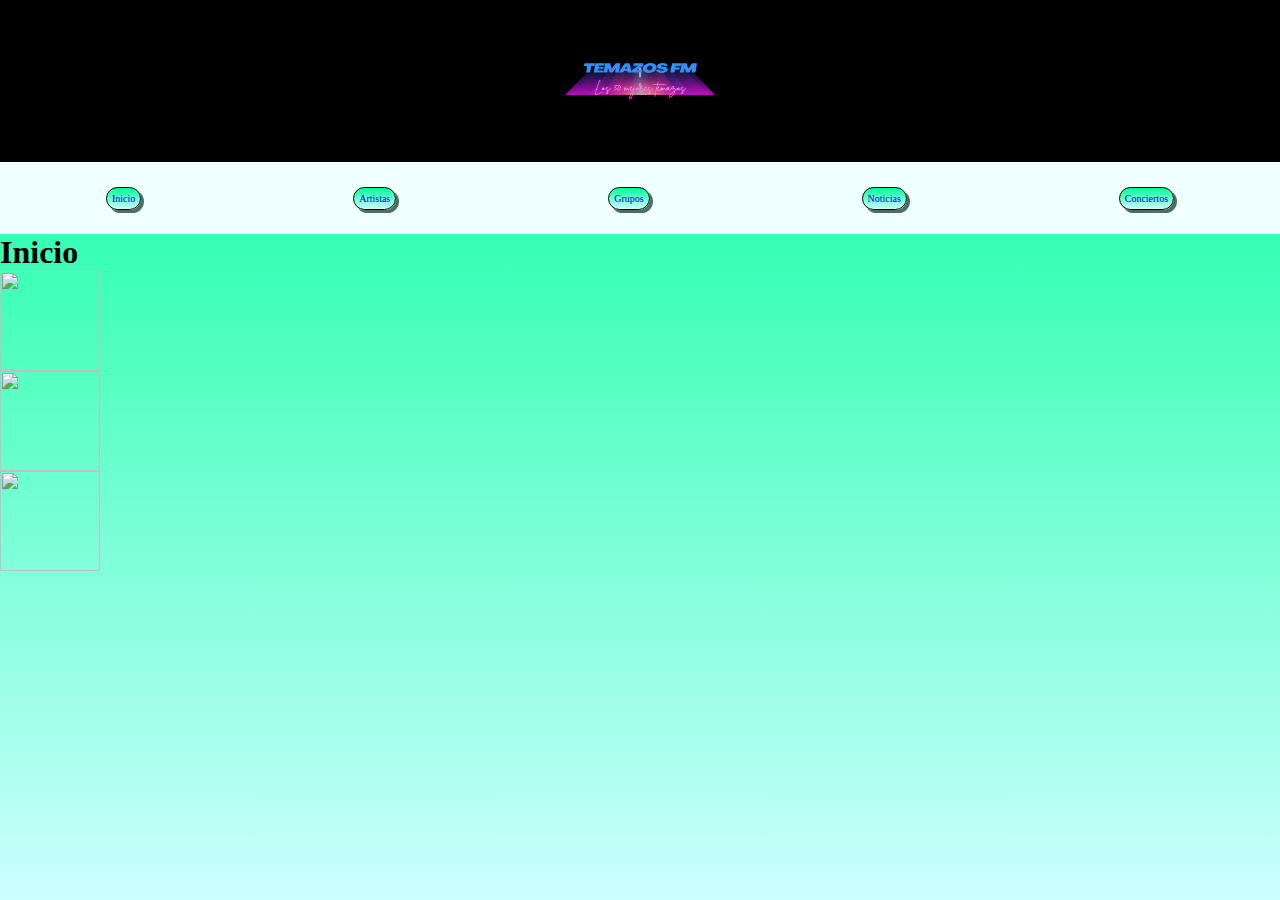
==== artistas.html @ 826f521d "Página web" ====
<!DOCTYPE html>
<html lang="es">
<head>
    <meta charset="UTF-8">
    <meta http-equiv="X-UA-Compatible" content="IE=edge">
    <meta name="viewport" content="width=device-width, initial-scale=1.0">
    <title>Ejemplo de flex</title>
    <link rel="stylesheet" href="./styles/styles.css">
</head>
<body>
    <header>
        <img src="imagenes/TemazosFM.png"></img>
    </header>
    <nav class="navegacion">
        <p class="efectosnav"><a href="index.html">Inicio</a></p>
        <p class="efectosnav"><a href="artistas.html">Artistas</a></p>
        <p class="efectosnav"><a href="grupos.html">Grupos</a></p>
        <p class="efectosnav"><a href="noticias.html">Noticias</a></p>
        <p class="efectosnav"><a href="conciertos.html">Conciertos</a></p>
    </nav>

    <h1>Inicio</h1>
    <div class="imagen">
       <div> <img src="images/relax.jpg"> </div>
        <img src="images/relax.jpg">
        <img src="images/relax.jpg">
    </div>

</body>
</html>
---- styles/styles.css ----
*{
    margin: 0;
    padding: 0;
}
header{
    height: 18vh;
    display:flex;
    align-items: center;
    justify-content: center;
    background-color: black;
}

header>img{
    width: 150px;
    height: 130px;
}

header:hover{
    opacity: 1;
}

.navegacion{
    display:flex;
 /*    flex-direction: column; */
    justify-content: space-around;
    align-items: center;
/*     height: Calc(100vh -18vh); */
    height: 8vh;
    background-color:azure
}

a{
    text-decoration: none;
}

/* a:hover{
    color: red;
} */

.efectosnav{
    border: 1px black solid;
    padding: 5px;
/*     margin:10px; */
    background: linear-gradient(to bottom, #00ff99 0%, #ccffff 100%);
    border-radius: 30px;
    box-shadow: 3px 3px#4b6f61;

    font-size: 10px;
}

.efectosnav:hover {
    background: linear-gradient(to bottom, #ffff99 0%, #ccffff 100%);
    color: red;
}

body{
    background: linear-gradient(to bottom, #00ff99 0%, #ccffff 100%);
    width: 100vw;
    height: 100vh;
}

img{
    width: 100px;
    height: 100px;
    display:block;
}

.imagen{
    display:flex;
    flex-direction: column;
}


@media screen and (max-width: 480px) {

    .navegacion{
        display:flex;
        flex-direction: column;
        justify-content: space-around;
        align-items: center;
        height: 50vh;
       /*  height: 8vh; */
        
    
        background-color: rgb(238, 209, 26);
    }
    .efectosnav{
        margin: 5px;
    }

  }

  @media screen and (min-width: 1000px) {
    header>p{
        font-size: 25px;
    }
  }
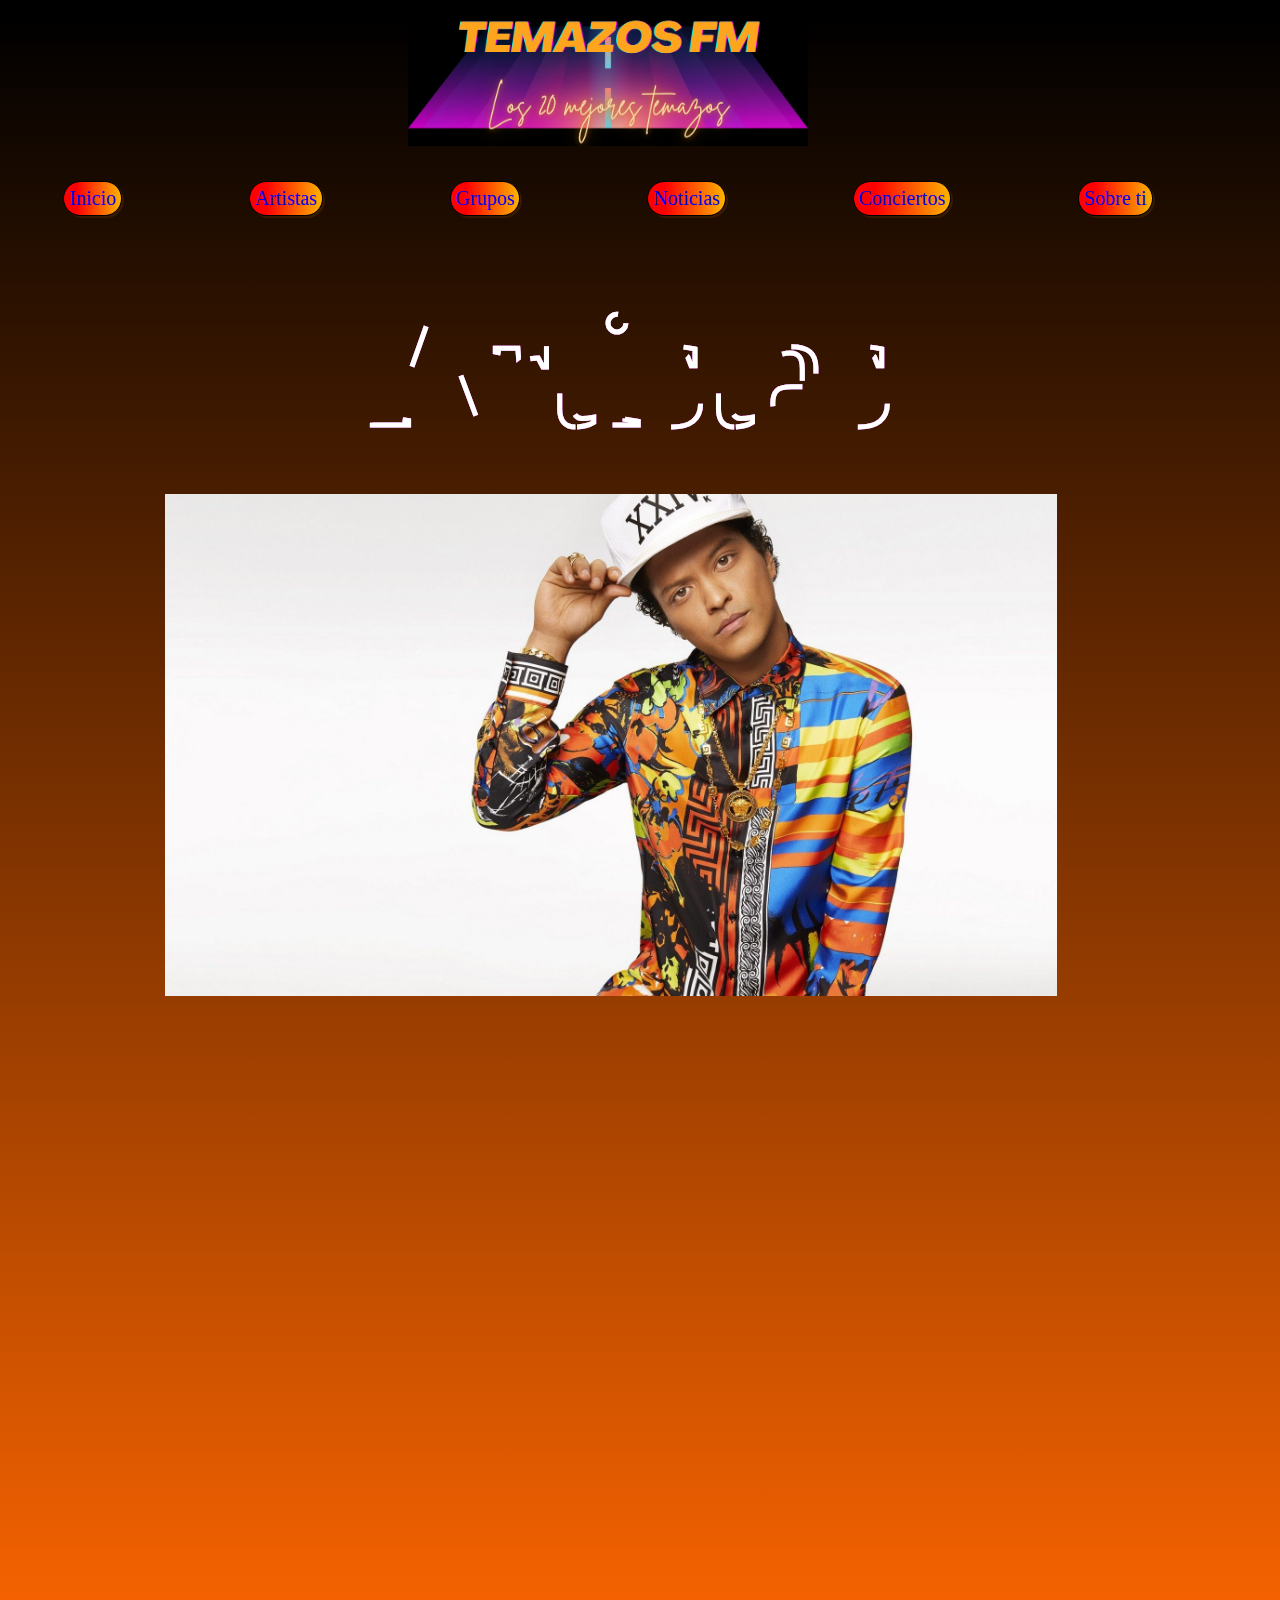
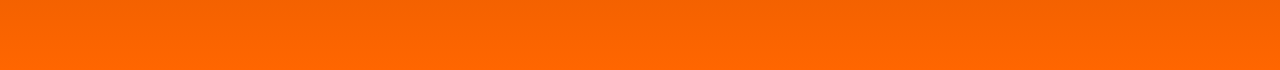
==== commit ac422374: "Tarea flex" ====
--- a/artistas.html
+++ b/artistas.html
@@ -5,11 +5,11 @@
     <meta http-equiv="X-UA-Compatible" content="IE=edge">
     <meta name="viewport" content="width=device-width, initial-scale=1.0">
     <title>Ejemplo de flex</title>
-    <link rel="stylesheet" href="./styles/styles.css">
+    <link rel="stylesheet" href="./styles/artistasstyles.css">
 </head>
 <body>
     <header>
-        <img src="imagenes/TemazosFM.png"></img>
+        <img src="imagenes/Los 80 como mantra (2).png"></img>
     </header>
     <nav class="navegacion">
         <p class="efectosnav"><a href="index.html">Inicio</a></p>
@@ -17,14 +17,28 @@
         <p class="efectosnav"><a href="grupos.html">Grupos</a></p>
         <p class="efectosnav"><a href="noticias.html">Noticias</a></p>
         <p class="efectosnav"><a href="conciertos.html">Conciertos</a></p>
+        <p class="efectosnav"><a href="sobreti.html">Sobre ti</a></p>
     </nav>
 
-    <h1>Inicio</h1>
-    <div class="imagen">
-       <div> <img src="images/relax.jpg"> </div>
-        <img src="images/relax.jpg">
-        <img src="images/relax.jpg">
-    </div>
-
+    <section class="principal">
+        <article class="central">
+            <div class="hijocentralletra">
+                <svg viewBox="0 0 960 300">
+                    <symbol id="s-text">
+                      <text text-anchor="middle" x="50%" y="80%">Artistas</text>
+                    </symbol>
+                
+                    <g class = "g-ants">
+                      <use xlink:href="#s-text" class="text-copy"></use>
+                      <use xlink:href="#s-text" class="text-copy"></use>
+                      <use xlink:href="#s-text" class="text-copy"></use>
+                      <use xlink:href="#s-text" class="text-copy"></use>
+                      <use xlink:href="#s-text" class="text-copy"></use>
+                    </g>
+                </svg>
+            </div>
+            <div class="hijocentral"><img src="imagenes/309969 (1).jpg"></div>
+        </article>
+    </section>
 </body>
 </html>--- a/styles/artistasstyles.css
+++ b/styles/artistasstyles.css
@@ -0,0 +1,163 @@
+*{
+    margin: 0;
+    padding: 0;
+}
+header{
+    height: 18vh;
+    display:flex;
+    align-items: center;
+    justify-content: space-around;
+    background-color:linear-gradient(rgba(0,0,0,1) 1%, rgba(255,102,0,1) 100%);
+}
+
+header>img{
+    width: 400px;
+    height: 130px;
+}
+
+header:hover{
+    opacity: 1;
+}
+
+.navegacion{
+    display:flex;
+    justify-content: space-around;
+    align-items: center;
+    height: 8vh;
+    background-color:linear-gradient(rgba(0,0,0,1) 3%, rgba(255,102,0,1) 100%);
+}
+
+a{
+    text-decoration: none;
+}
+
+
+.efectosnav{
+    border: 1px black solid;
+    padding: 5px;
+    background: linear-gradient(90deg, rgba(255,0,0,1) 22%, rgba(255,179,0,1) 100%);
+    border-radius: 30px;
+    box-shadow: 2px 2px rgb(56, 26, 1);
+
+    font-size: 20px;
+}
+
+.efectosnav:hover {
+    background: linear-gradient(90deg, rgba(0,86,255,1) 22%, rgba(0,255,25,1) 100%);
+    color: blue;
+}
+
+body{
+    background: linear-gradient(rgba(0,0,0,1) 1%, rgba(255,102,0,1) 100%);
+    width: 95vw;
+    height: 100%;
+}
+
+h1{
+    color:rgb(216, 166, 3)
+}
+
+.principal{
+    display: flex;
+}
+
+.central{
+    display: flex;
+    flex-direction: column;
+    width: 80%;
+    height: auto;
+    margin-left: 12%;
+    
+}
+
+.hijocentralletra {
+    display: flex;
+    height: 10%;
+    align-items: center;
+    margin-top: 3%;
+    width: 100%;
+  }
+  
+  svg {
+      display: block;
+      font: 10.5em 'Montserrat';
+      width: 960px;
+      height: 300px;
+      margin: 0 auto;
+  }
+  
+  .text-copy {
+      fill: none;
+      stroke: white;
+      stroke-dasharray: 6% 29%;
+      stroke-width: 5px;
+      stroke-dashoffset: 0%;
+      animation: stroke-offset 5.5s infinite linear;
+  }
+  
+  .text-copy:nth-child(1){
+      stroke: #ff00bf46;
+      animation-delay: -1;
+  }
+  
+  .text-copy:nth-child(2){
+      stroke: #b116ba;
+      animation-delay: -2s;
+  }
+  
+  .text-copy:nth-child(3){
+      stroke: #8b2888;
+      animation-delay: -3s;
+  }
+  
+  .text-copy:nth-child(4){
+      stroke: #cc6ab8;
+      animation-delay: -4s;
+  }
+  
+  .text-copy:nth-child(5){
+      stroke: #ffffff;
+      animation-delay: -5s;
+  }
+  
+  @keyframes stroke-offset{
+      100% {stroke-dashoffset: -35%;}
+  }
+
+.hijocentral{
+    display: flex;
+    flex-direction: column;
+    width: 91.7%;
+    height: 1000px;
+    padding: 2%;
+    margin-top: 7%;
+}
+
+.hijocentral>img{
+    -webkit-transform: rotate(360deg);transform: rotate(360deg);
+}
+
+
+
+@media screen and (max-width: 480px) {
+
+    .navegacion{
+        display:flex;
+        flex-direction: column;
+        justify-content: space-around;
+        align-items: center;
+        height: 50vh;
+        background-color: rgb(238, 209, 26);
+    }
+
+    .efectosnav{
+        margin: 5px;
+    }
+
+  }
+
+  @media screen and (min-width: 1000px) {
+    header>p{
+        font-size: 25px;
+    }
+  }
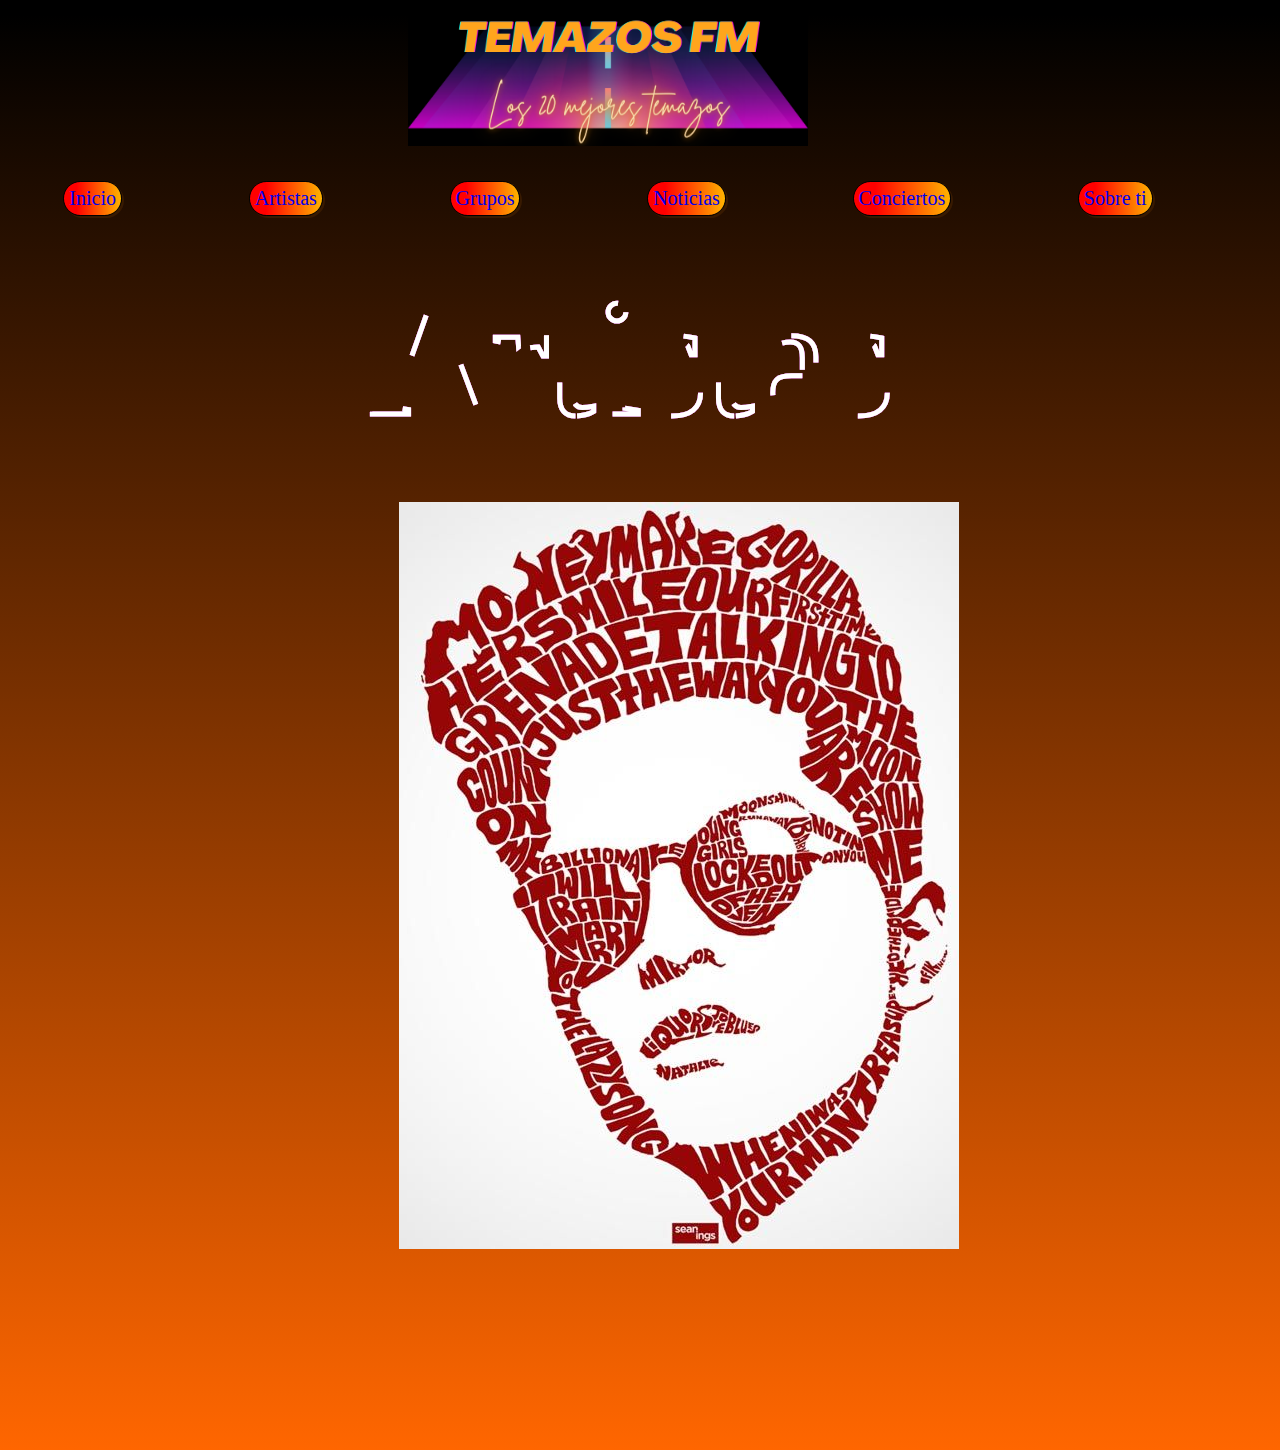
==== commit 2c26aef5: "Tarea flex" ====
--- a/artistas.html
+++ b/artistas.html
@@ -37,7 +37,11 @@
                     </g>
                 </svg>
             </div>
-            <div class="hijocentral"><img src="imagenes/309969 (1).jpg"></div>
+            <div class="centro">
+                <a title="Wikipedia" href="https://es.wikipedia.org/wiki/Bruno_Mars">
+                    <img src="imagenes/3a90d3d8981ef44f7161957270f0299a.jpg"
+                    alt="BrunoMars" /></img></a>
+            </div>
         </article>
     </section>
 </body>
--- a/styles/artistasstyles.css
+++ b/styles/artistasstyles.css
@@ -55,6 +55,14 @@
 
 h1{
     color:rgb(216, 166, 3)
+}
+
+img{
+    transition: all 0.5s ease;
+}
+
+img:hover{
+    transform: scale(0.9);
 }
 
 .principal{
@@ -124,18 +132,26 @@
       100% {stroke-dashoffset: -35%;}
   }
 
-.hijocentral{
+.centro{
     display: flex;
     flex-direction: column;
-    width: 91.7%;
-    height: 1000px;
+    width: 60%;
+    height: 100%;
     padding: 2%;
-    margin-top: 7%;
+    margin-top: 10%;
+    display: block;
+    margin-left: 24%;
 }
 
-.hijocentral>img{
-    -webkit-transform: rotate(360deg);transform: rotate(360deg);
+.centro img:hover {
+    border-radius:50%;
+    -webkit-border-radius:50%;
+    box-shadow: 0px 0px 15px 15px rebeccapurple;
+    -webkit-box-shadow: 0px 0px 15px 15px rebeccapurple;
+    transform: rotate(360deg);
+    -webkit-transform: rotate(360deg);
 }
+
 
 
 
@@ -145,7 +161,6 @@
         display:flex;
         flex-direction: column;
         justify-content: space-around;
-        align-items: center;
         height: 50vh;
         background-color: rgb(238, 209, 26);
     }
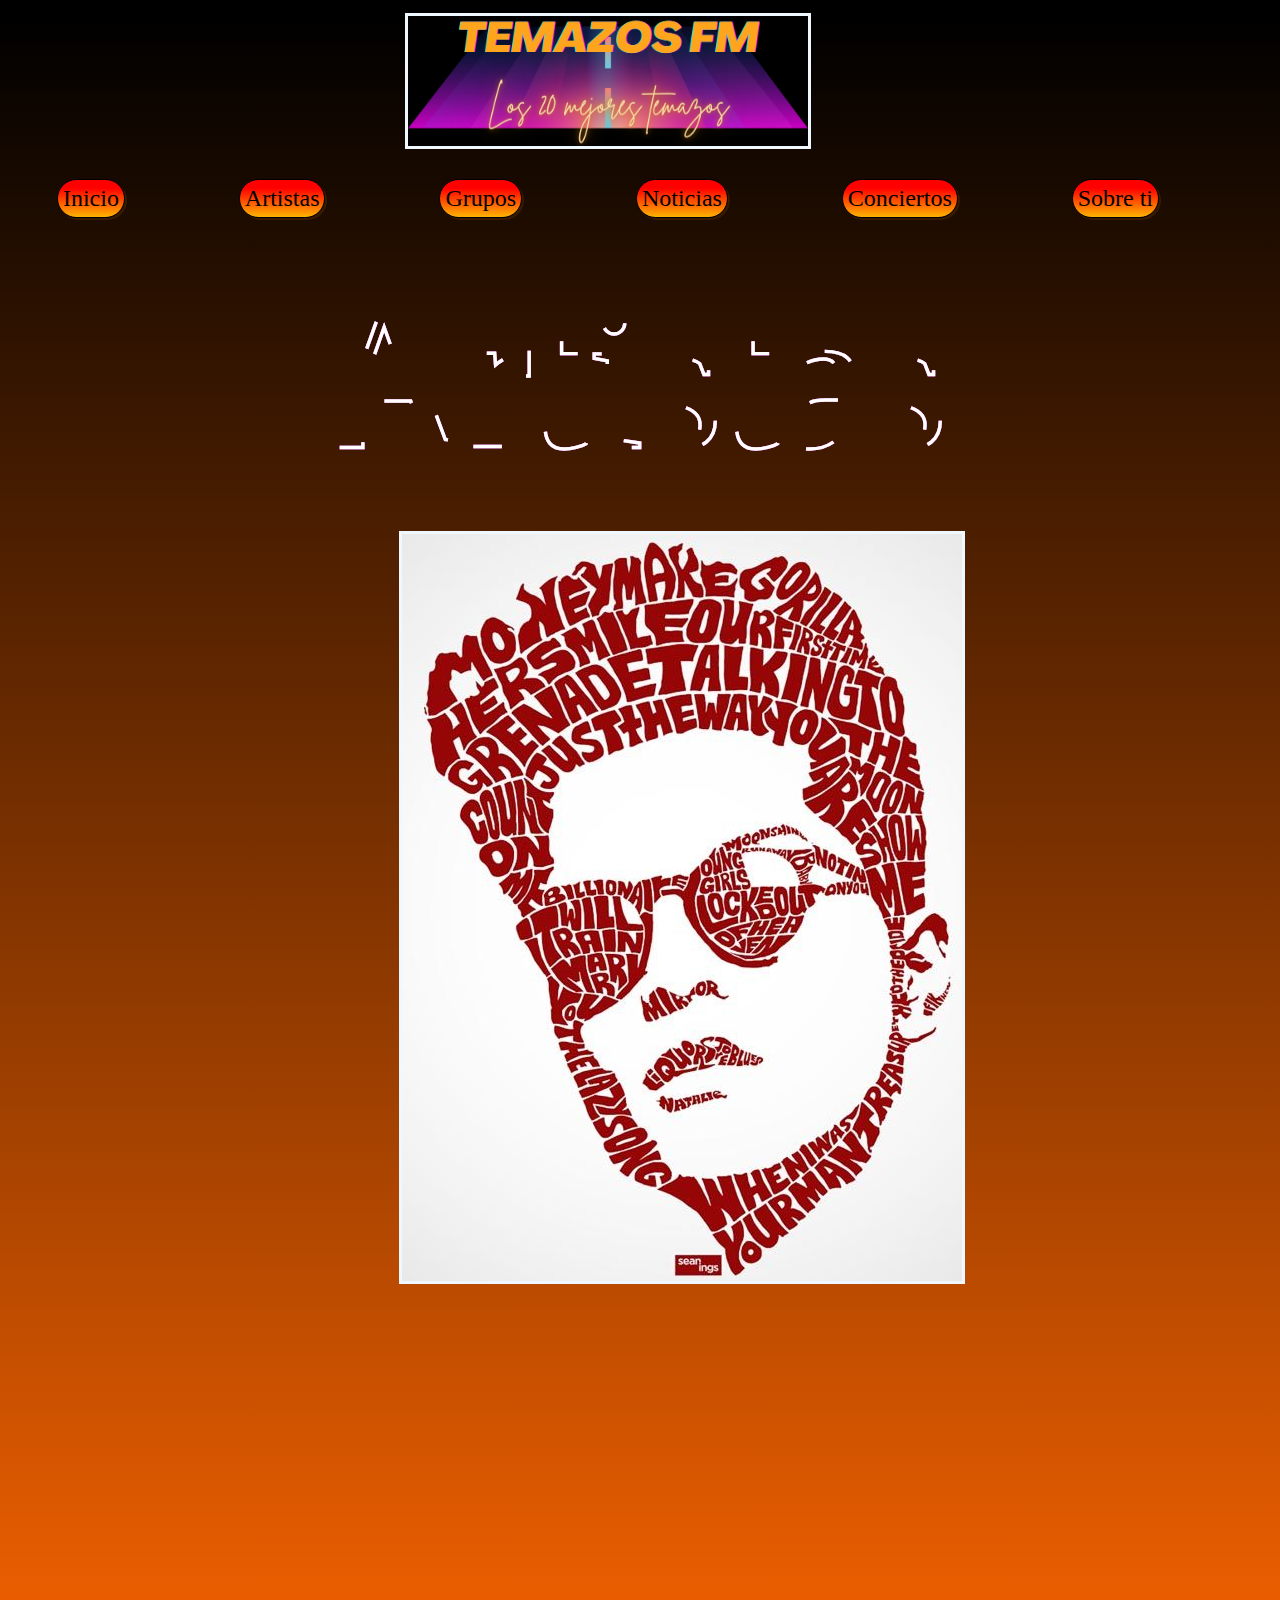
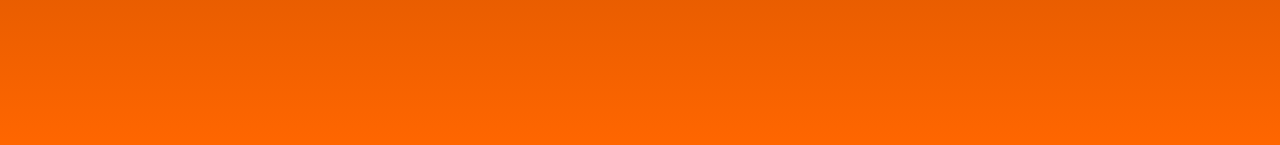
==== commit cf0b0324: "Borrador flex arreglado" ====
--- a/artistas.html
+++ b/artistas.html
@@ -9,15 +9,15 @@
 </head>
 <body>
     <header>
-        <img src="imagenes/Los 80 como mantra (2).png"></img>
+        <img src="./imagenes/Logo.png"></img>
     </header>
     <nav class="navegacion">
-        <p class="efectosnav"><a href="index.html">Inicio</a></p>
-        <p class="efectosnav"><a href="artistas.html">Artistas</a></p>
-        <p class="efectosnav"><a href="grupos.html">Grupos</a></p>
-        <p class="efectosnav"><a href="noticias.html">Noticias</a></p>
-        <p class="efectosnav"><a href="conciertos.html">Conciertos</a></p>
-        <p class="efectosnav"><a href="sobreti.html">Sobre ti</a></p>
+        <p class="efectosnav"><a href="./index.html">Inicio</a></p>
+        <p class="efectosnav"><a href="./artistas.html">Artistas</a></p>
+        <p class="efectosnav"><a href="./grupos.html">Grupos</a></p>
+        <p class="efectosnav"><a href="./noticias.html">Noticias</a></p>
+        <p class="efectosnav"><a href="./conciertos.html">Conciertos</a></p>
+        <p class="efectosnav"><a href="./sobreti.html">Sobre ti</a></p>
     </nav>
 
     <section class="principal">
@@ -39,7 +39,7 @@
             </div>
             <div class="centro">
                 <a title="Wikipedia" href="https://es.wikipedia.org/wiki/Bruno_Mars">
-                    <img src="imagenes/3a90d3d8981ef44f7161957270f0299a.jpg"
+                    <img src="./imagenes/BrunoMarsDibujo.jpg"
                     alt="BrunoMars" /></img></a>
             </div>
         </article>
--- a/styles/artistasstyles.css
+++ b/styles/artistasstyles.css
@@ -29,22 +29,25 @@
 
 a{
     text-decoration: none;
+    color: black;
 }
 
+a:hover{
+    color:white;
+}
 
 .efectosnav{
     border: 1px black solid;
     padding: 5px;
-    background: linear-gradient(90deg, rgba(255,0,0,1) 22%, rgba(255,179,0,1) 100%);
+    background: linear-gradient( rgba(255,0,0,1) 22%, rgba(255,179,0,1) 100%);
     border-radius: 30px;
     box-shadow: 2px 2px rgb(56, 26, 1);
-
-    font-size: 20px;
+    font-size: 24px;
 }
 
 .efectosnav:hover {
-    background: linear-gradient(90deg, rgba(0,86,255,1) 22%, rgba(0,255,25,1) 100%);
-    color: blue;
+    background: linear-gradient( rgba(255,179,0,1), rgba(255,0,0,1) 100%);
+    transform: scale(0.9);
 }
 
 body{
@@ -58,6 +61,8 @@
 }
 
 img{
+    border-style: solid;
+    border-color: aliceblue;
     transition: all 0.5s ease;
 }
 
@@ -88,10 +93,12 @@
   
   svg {
       display: block;
-      font: 10.5em 'Montserrat';
-      width: 960px;
-      height: 300px;
+      font: 19em 'Montserrat';
+      width: 1000px;
+      height: 200px;
       margin: 0 auto;
+      margin-top: 25%;
+      margin-bottom: 15%;
   }
   
   .text-copy {
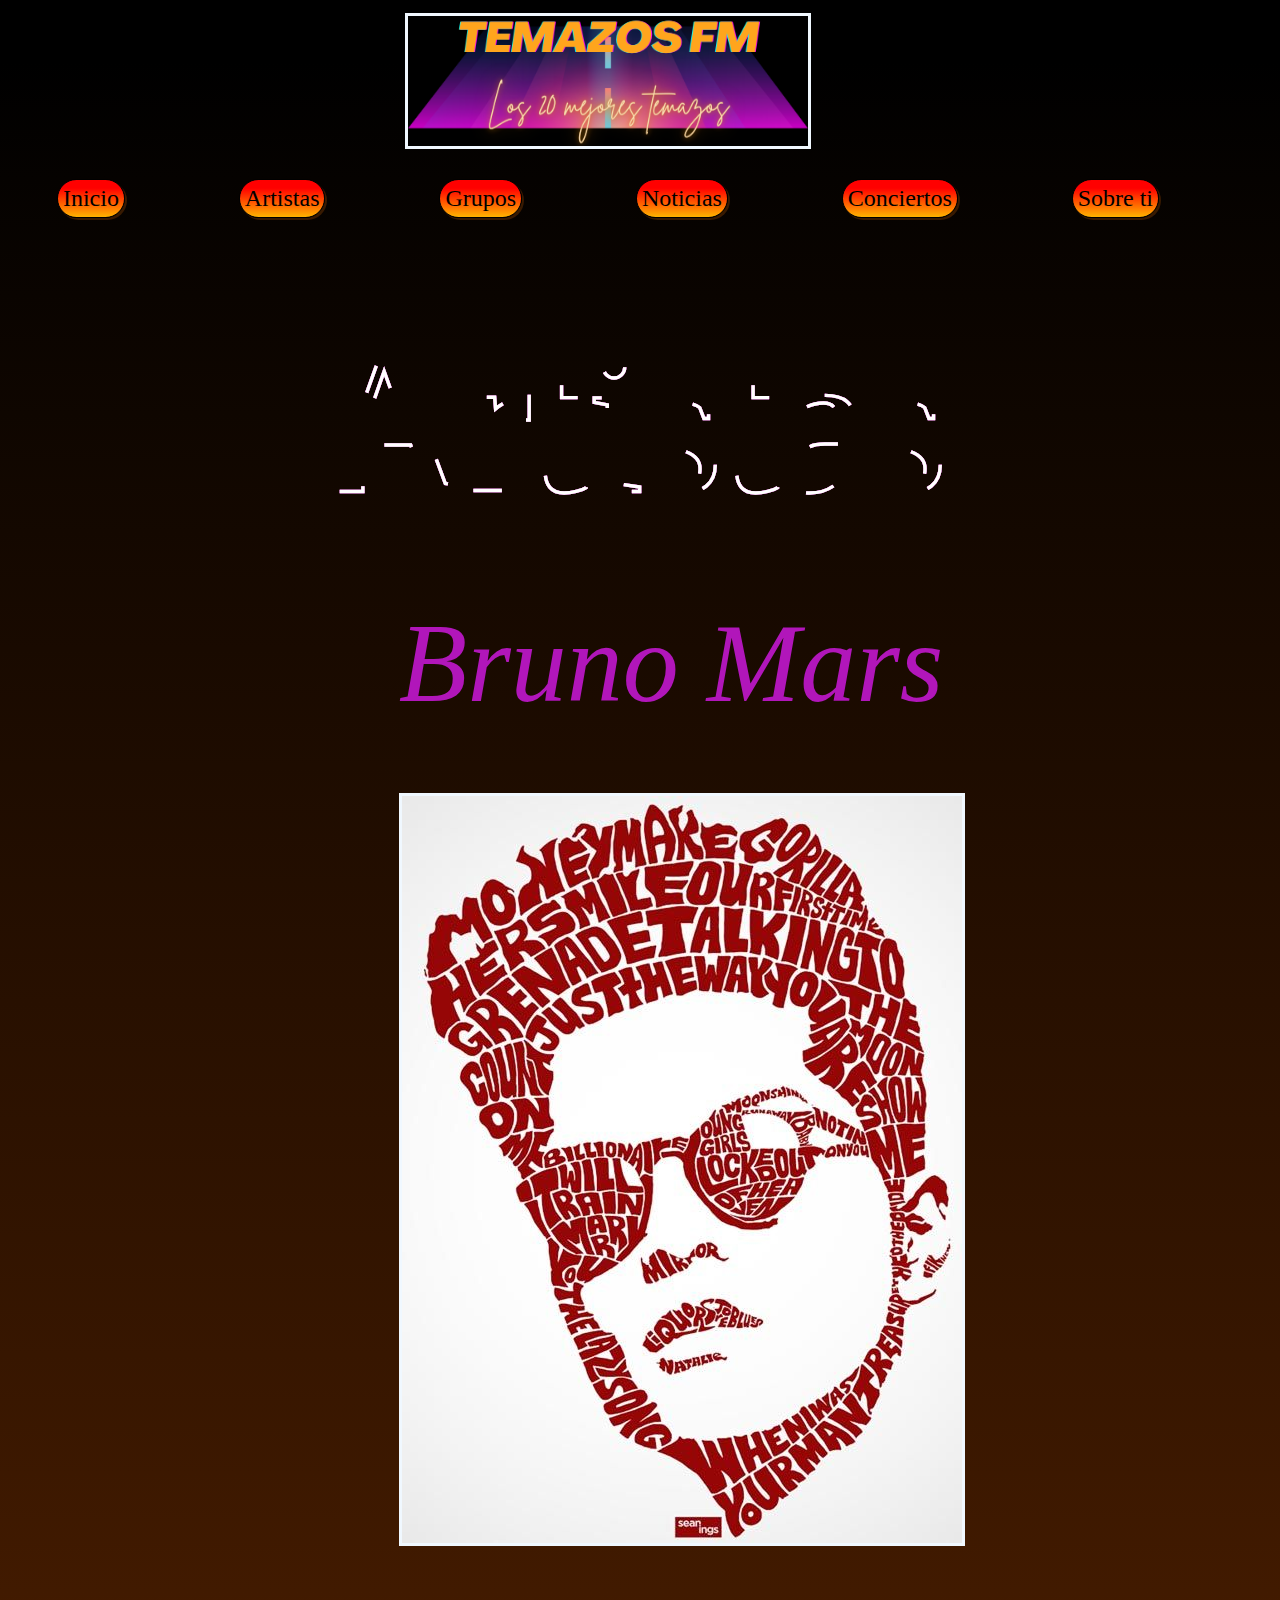
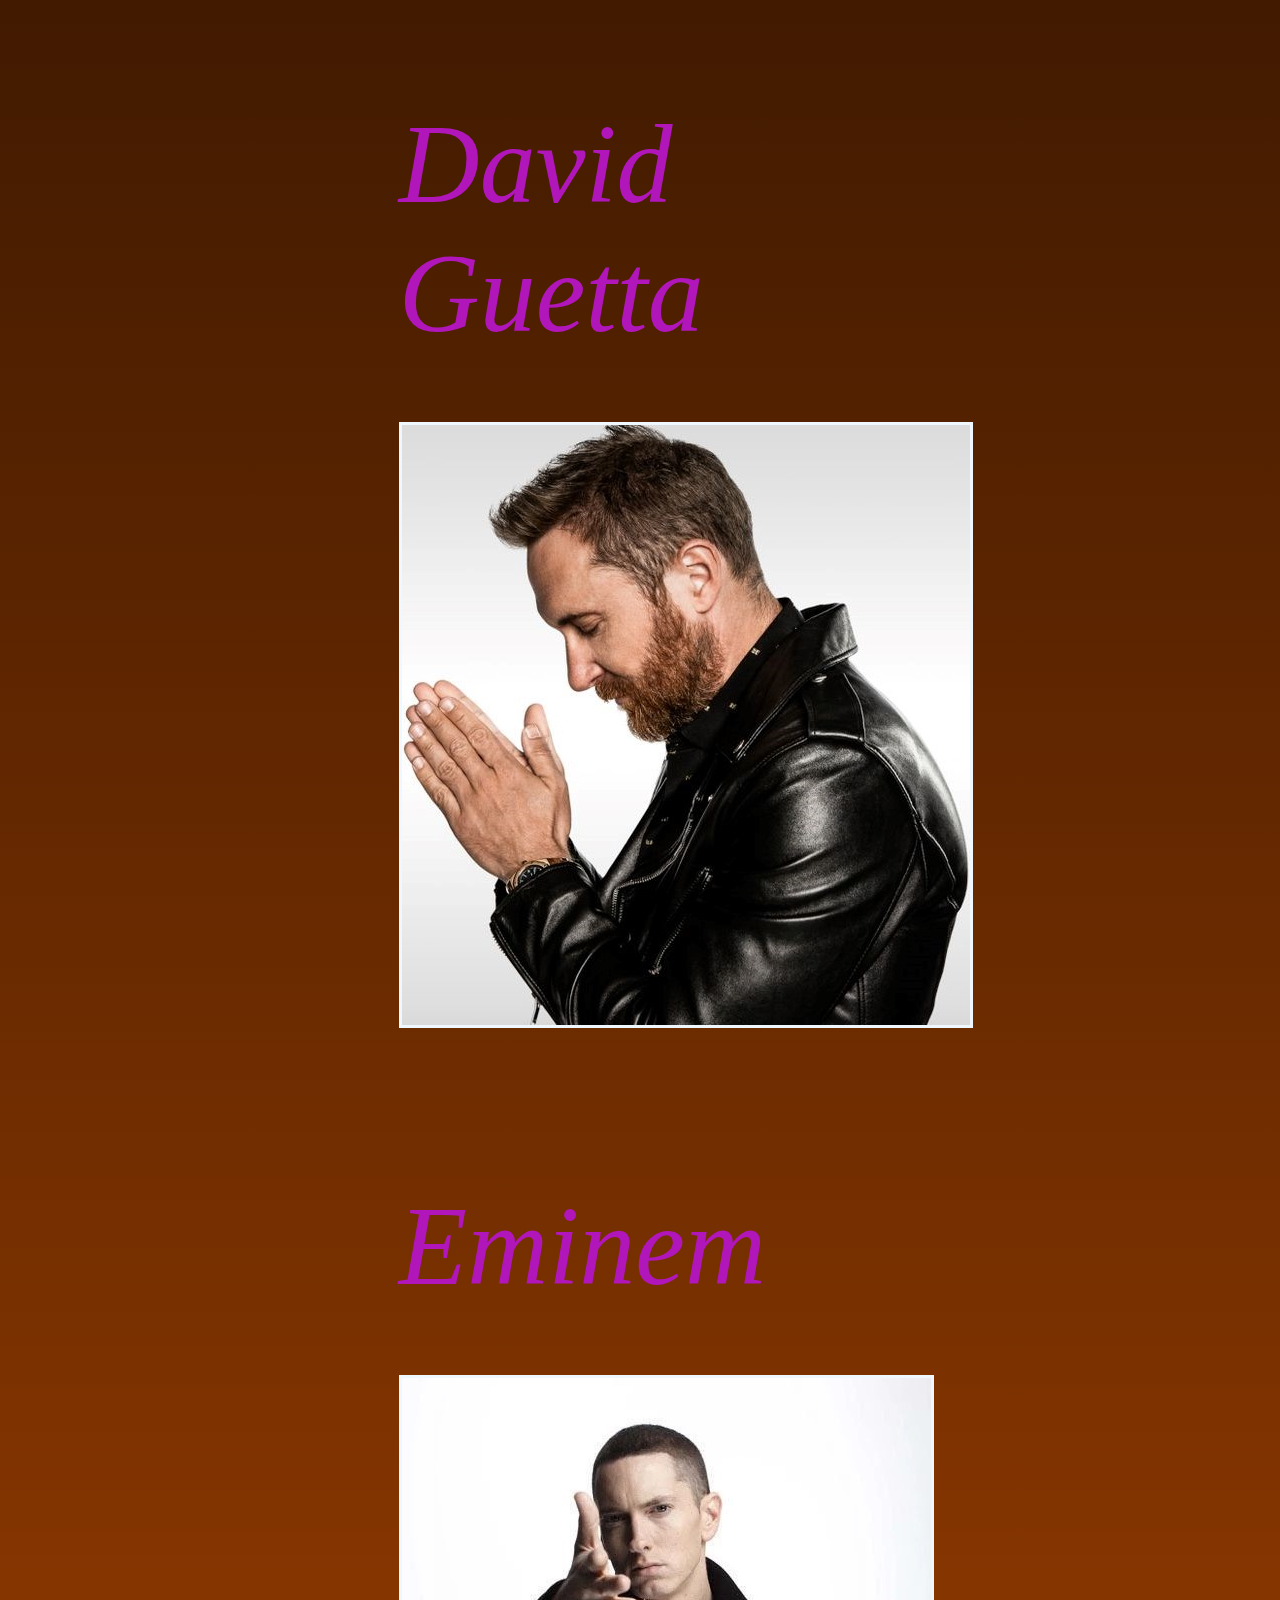
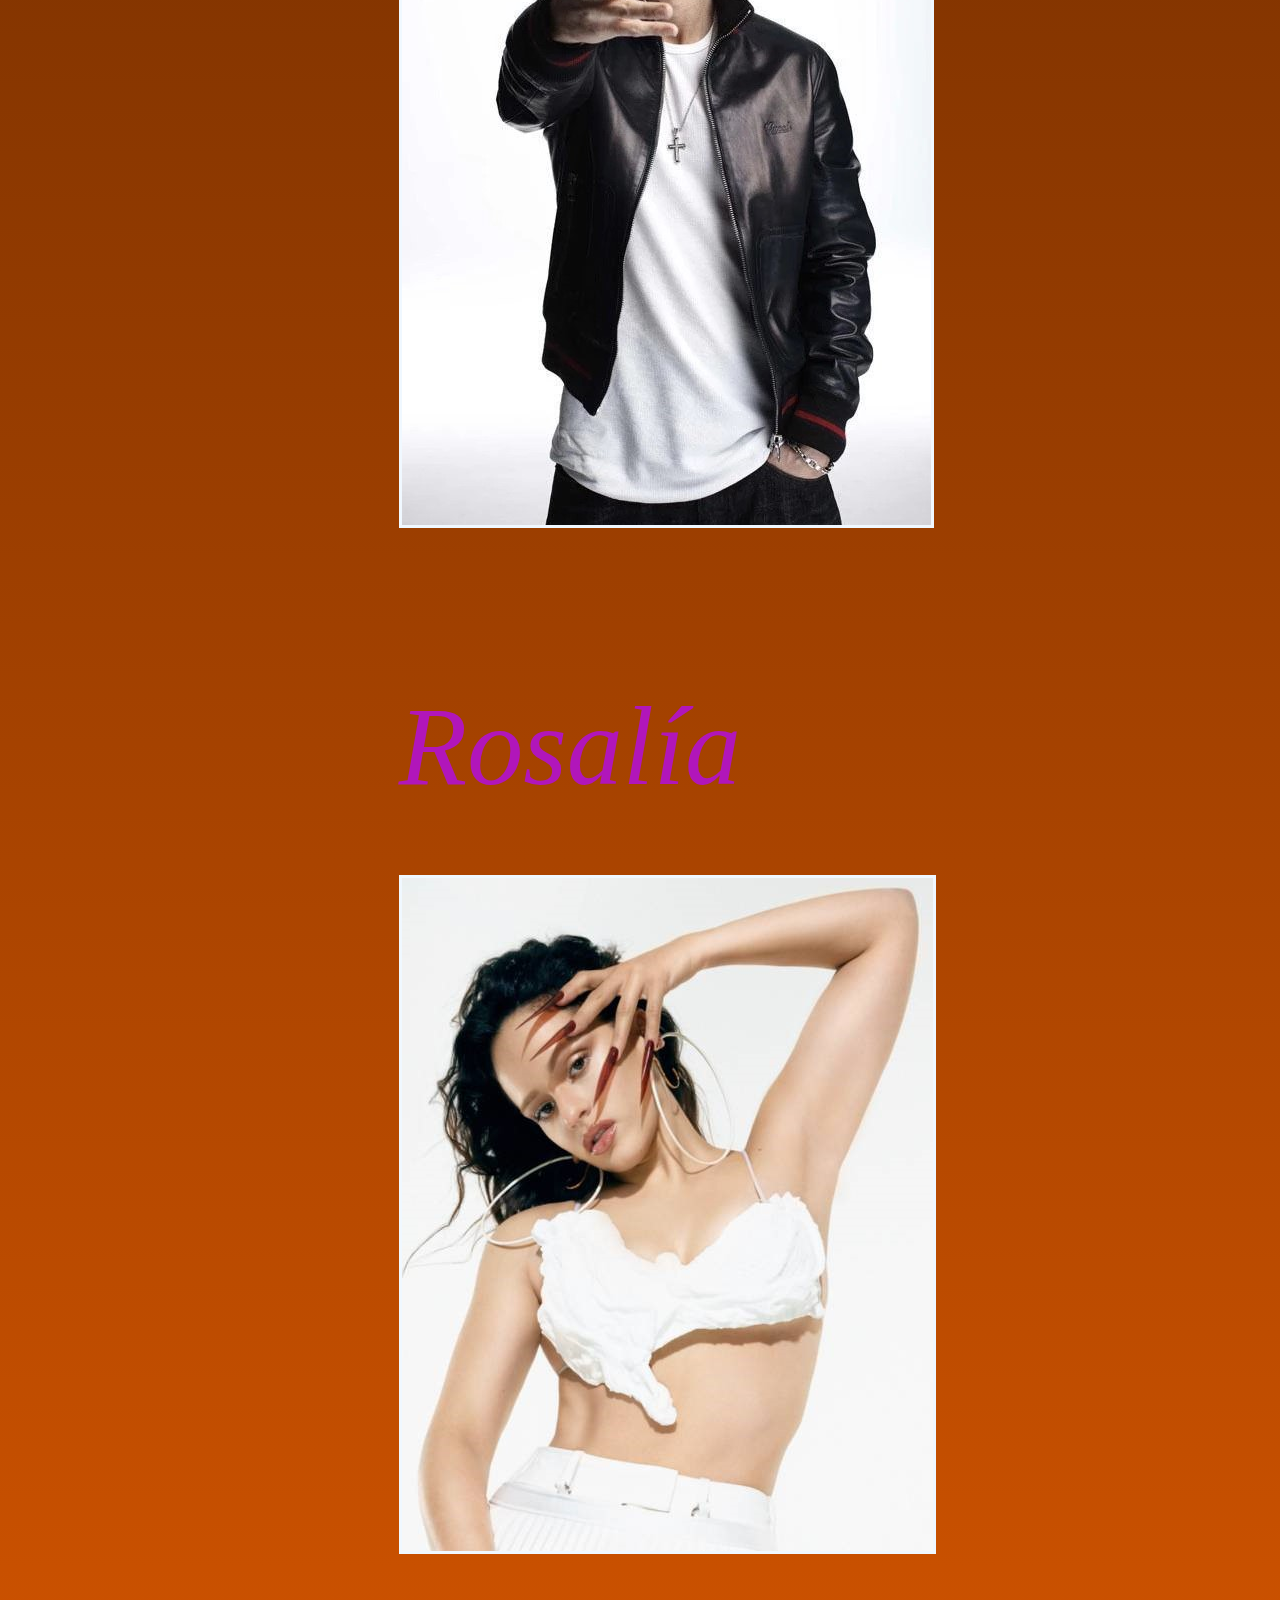
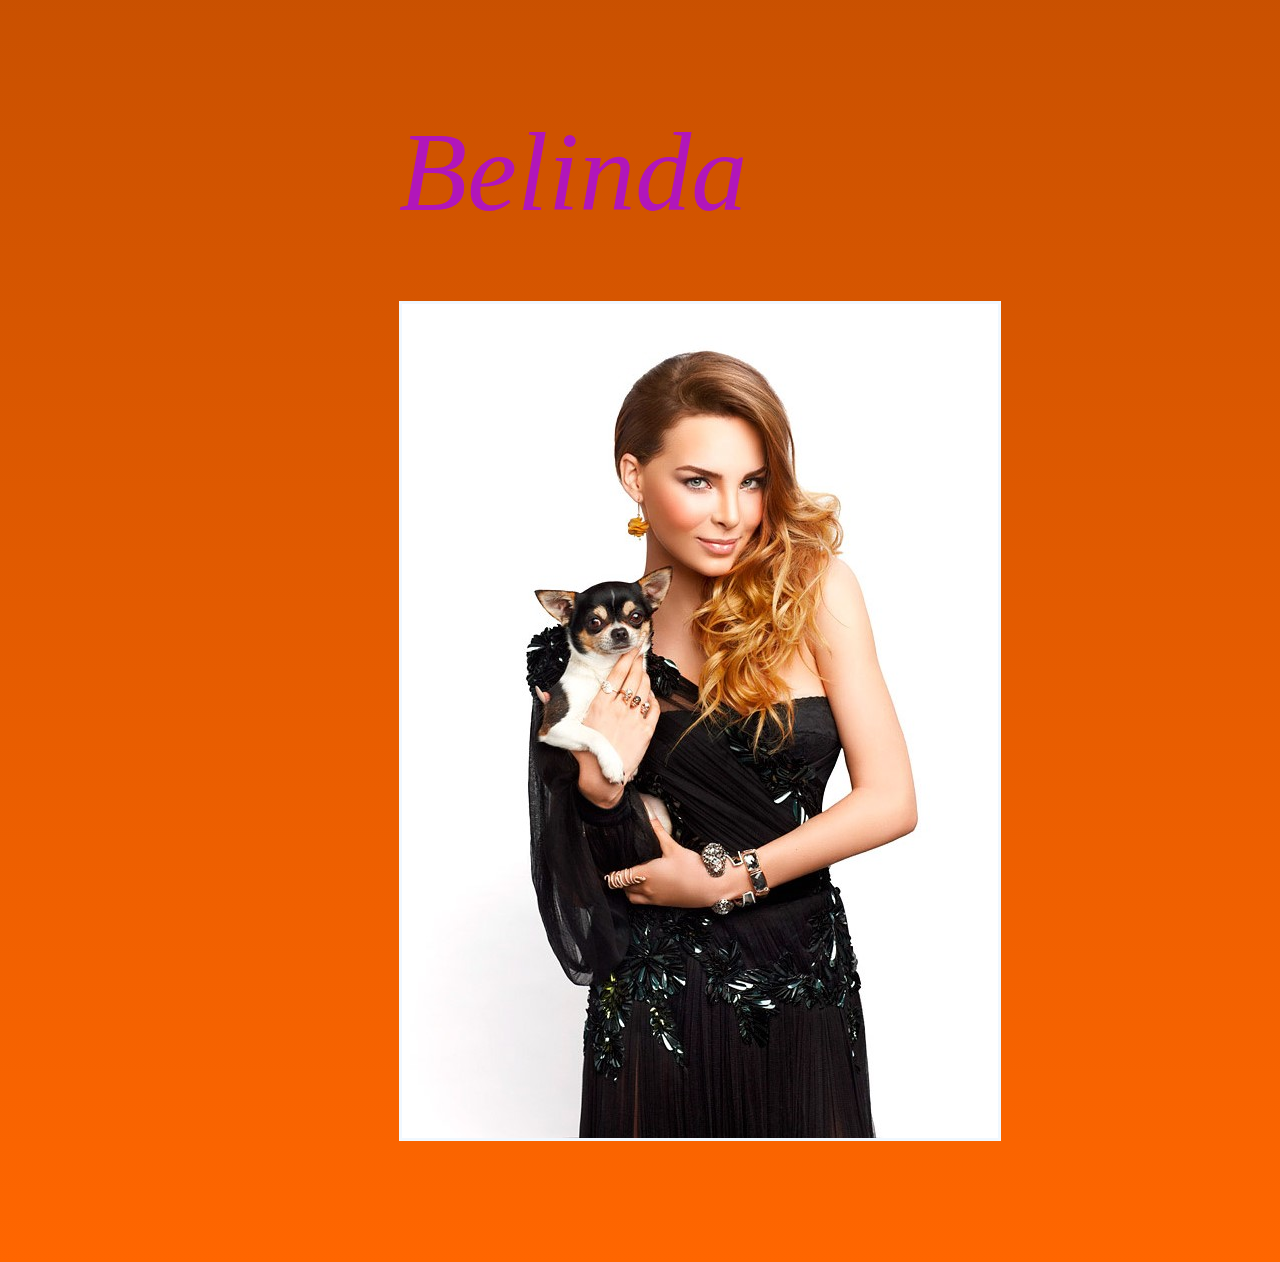
==== commit 7113a7e2: "Avances" ====
--- a/artistas.html
+++ b/artistas.html
@@ -38,9 +38,30 @@
                 </svg>
             </div>
             <div class="centro">
+                <p>Bruno Mars</p>
                 <a title="Wikipedia" href="https://es.wikipedia.org/wiki/Bruno_Mars">
                     <img src="./imagenes/BrunoMarsDibujo.jpg"
                     alt="BrunoMars" /></img></a>
+                <div class="espacio"></div>
+                <p>David Guetta</p>
+                <a title="Wikipedia" href="https://es.wikipedia.org/wiki/David_Guetta">
+                    <img src="./imagenes/DavidGuetta2.jpeg"
+                    alt="DavidGuetta" /></img></a>
+                <div class="espacio"></div>
+                <p>Eminem</p>
+                <a title="Wikipedia" href="https://es.wikipedia.org/wiki/Eminem">
+                    <img src="./imagenes/Eminem2.jpg"
+                    alt="Eminem" /></img></a>
+                <div class="espacio"></div>
+                <p>Rosalía</p>
+                <a title="Wikipedia" href="https://es.wikipedia.org/wiki/Rosal%C3%ADa_(cantante)">
+                    <img src="./imagenes/Rosalía.jfif"
+                    alt="Rosalía" /></img></a>
+                <div class="espacio"></div>
+                <p>Belinda</p>
+                <a title="Wikipedia" href="https://es.wikipedia.org/wiki/Belinda_(cantante)">
+                    <img src="./imagenes/Belinda.jpg"
+                    alt="Belinda" /></img></a>
             </div>
         </article>
     </section>
--- a/styles/artistasstyles.css
+++ b/styles/artistasstyles.css
@@ -78,7 +78,7 @@
     display: flex;
     flex-direction: column;
     width: 80%;
-    height: auto;
+    height: 100%;
     margin-left: 12%;
     
 }
@@ -87,18 +87,16 @@
     display: flex;
     height: 10%;
     align-items: center;
-    margin-top: 3%;
     width: 100%;
   }
   
   svg {
       display: block;
       font: 19em 'Montserrat';
-      width: 1000px;
+      width: 1500px;
       height: 200px;
       margin: 0 auto;
-      margin-top: 25%;
-      margin-bottom: 15%;
+      margin-top: 10%;
   }
   
   .text-copy {
@@ -145,9 +143,10 @@
     width: 60%;
     height: 100%;
     padding: 2%;
-    margin-top: 10%;
+    margin-top: 5%;
     display: block;
     margin-left: 24%;
+    margin-bottom: 10%;
 }
 
 .centro img:hover {
@@ -159,6 +158,17 @@
     -webkit-transform: rotate(360deg);
 }
 
+.centro>p{
+    font-size: 700%;
+    margin-bottom: 11%;
+    color: #b116ba;
+    font-style:italic;
+}
+
+.espacio {
+    height: 150px;
+    width: 60%;
+}
 
 
 
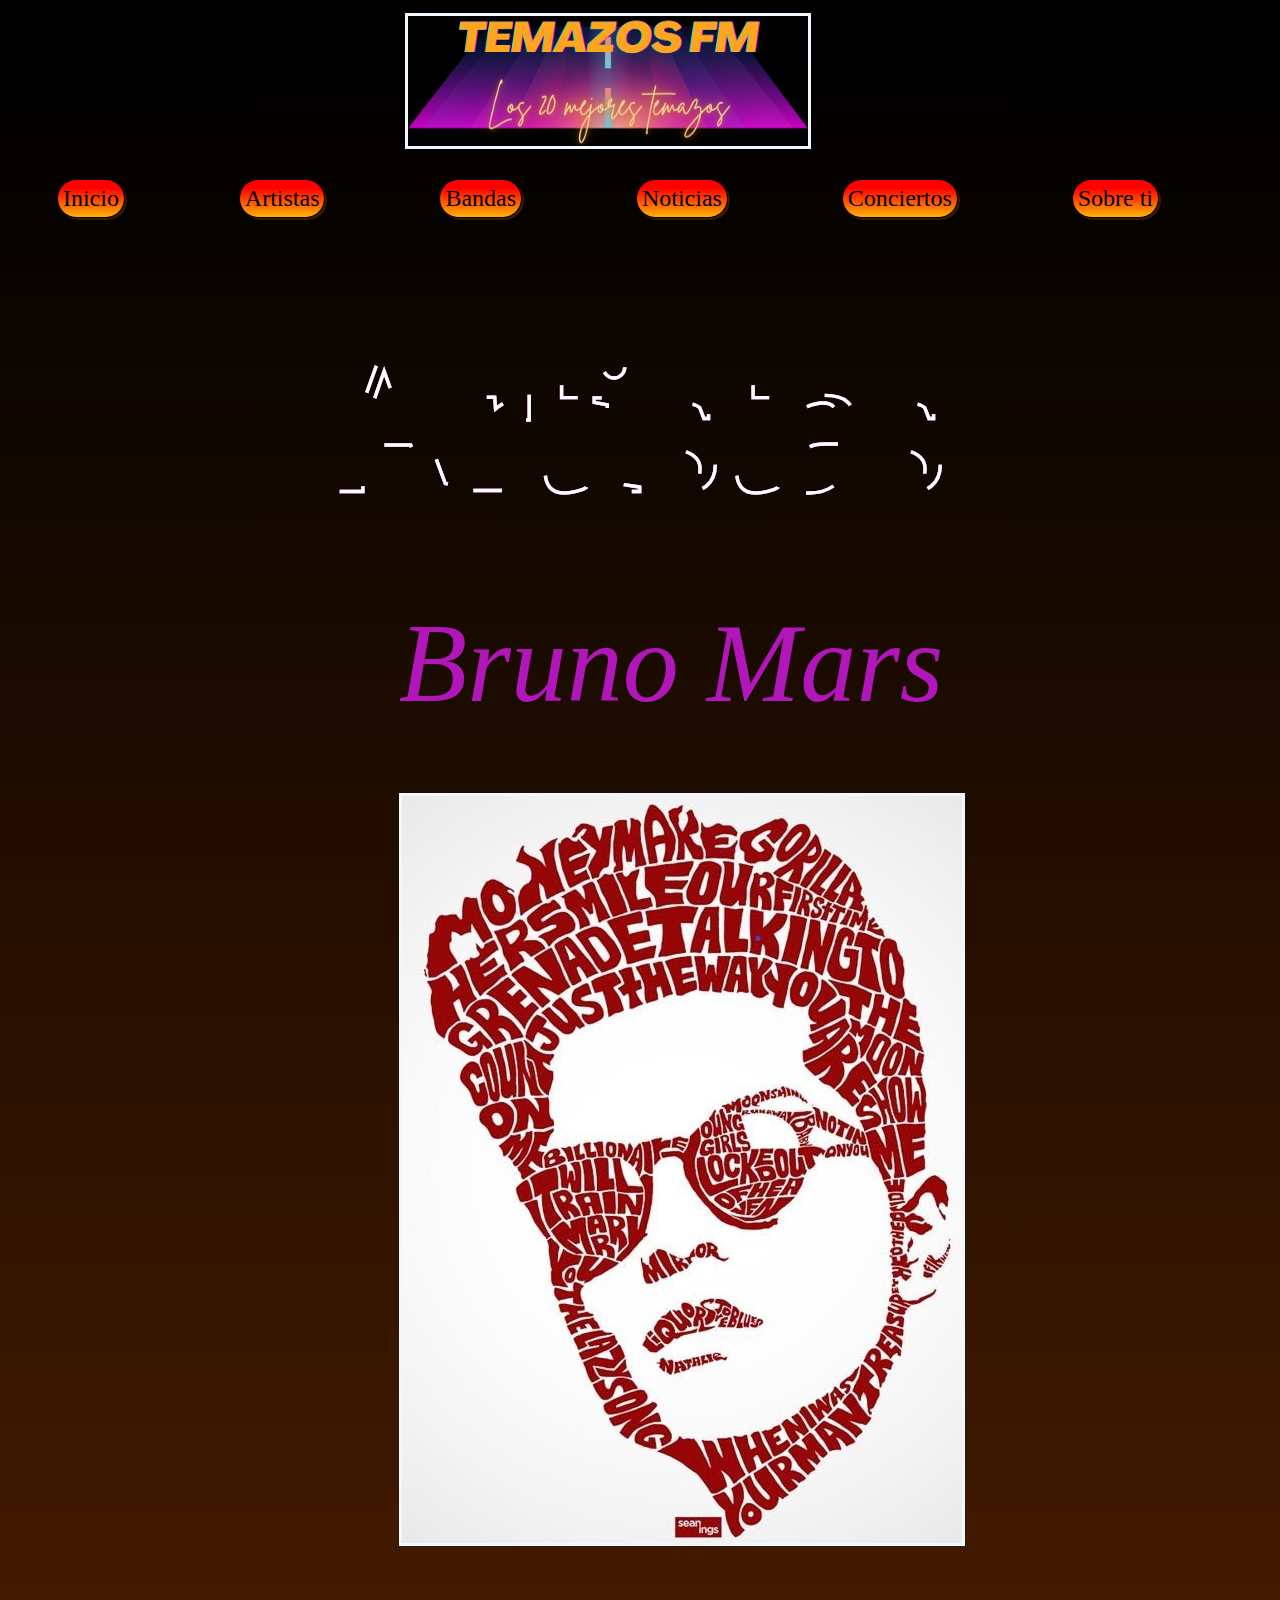
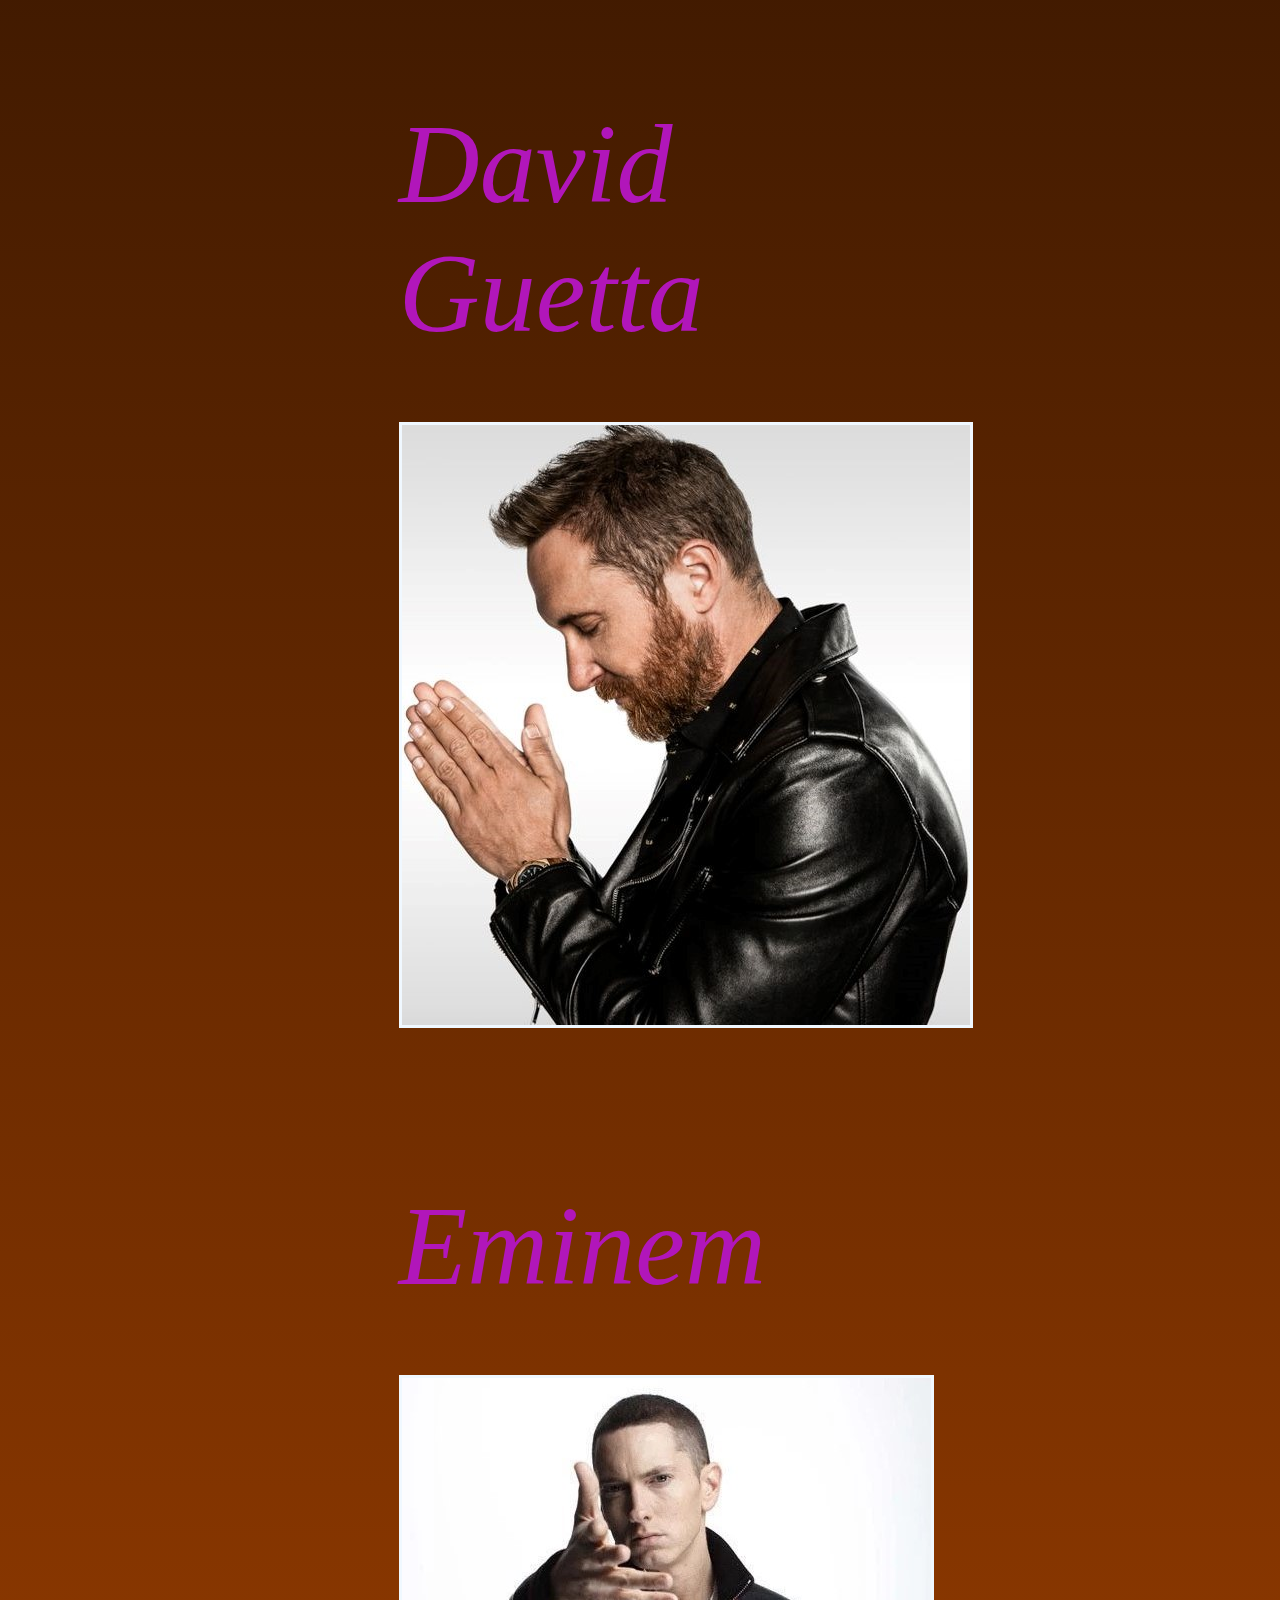
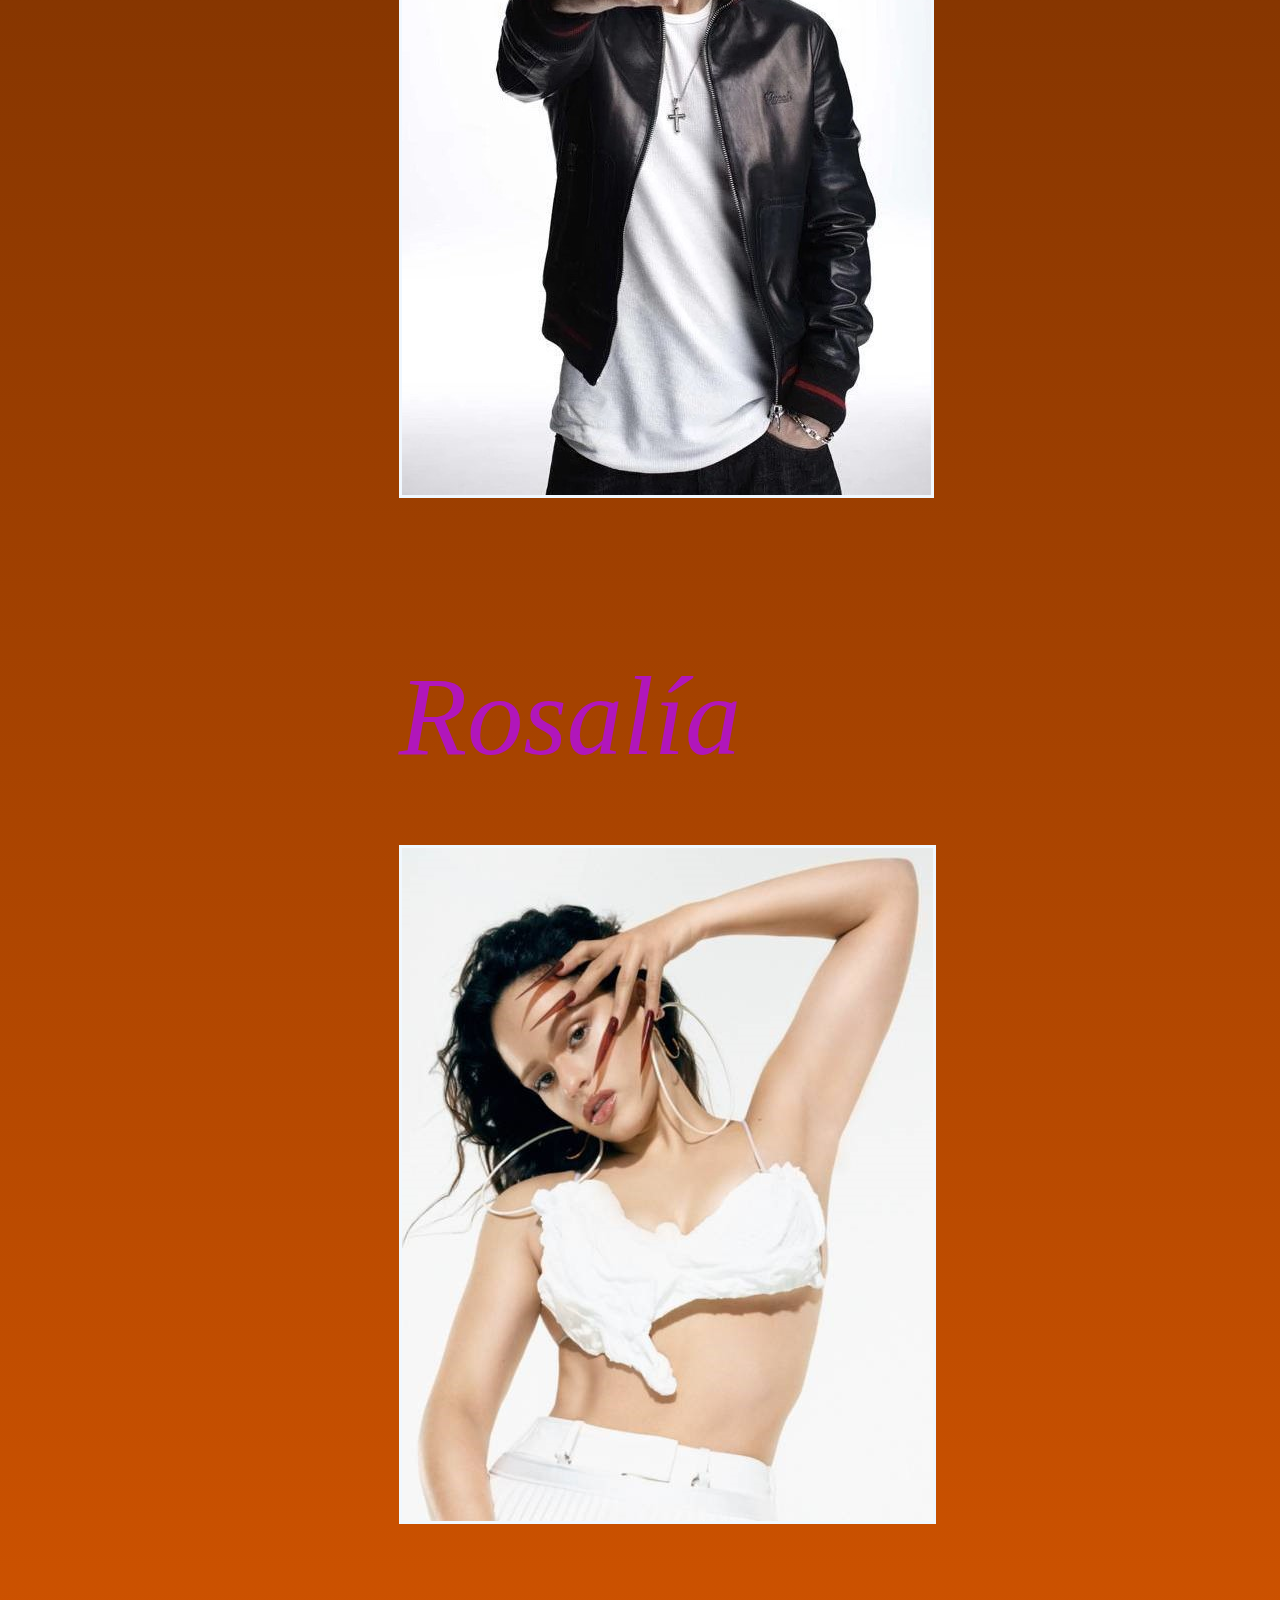
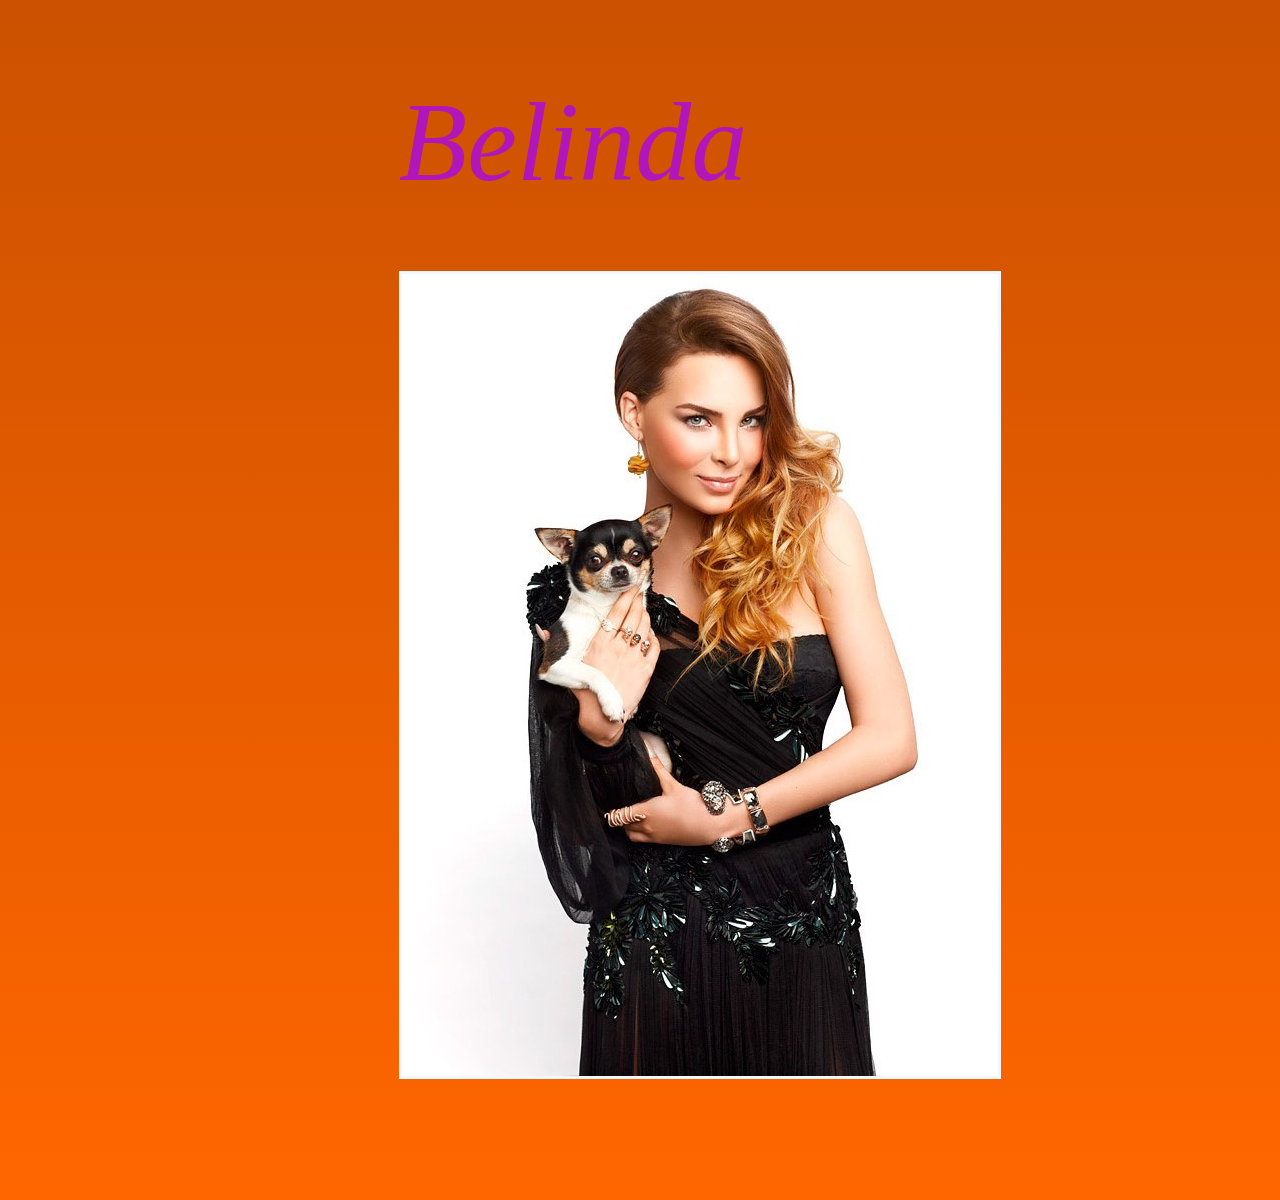
==== commit 630551f7: "Cositas2" ====
--- a/artistas.html
+++ b/artistas.html
@@ -14,7 +14,7 @@
     <nav class="navegacion">
         <p class="efectosnav"><a href="./index.html">Inicio</a></p>
         <p class="efectosnav"><a href="./artistas.html">Artistas</a></p>
-        <p class="efectosnav"><a href="./grupos.html">Grupos</a></p>
+        <p class="efectosnav"><a href="./grupos.html">Bandas</a></p>
         <p class="efectosnav"><a href="./noticias.html">Noticias</a></p>
         <p class="efectosnav"><a href="./conciertos.html">Conciertos</a></p>
         <p class="efectosnav"><a href="./sobreti.html">Sobre ti</a></p>
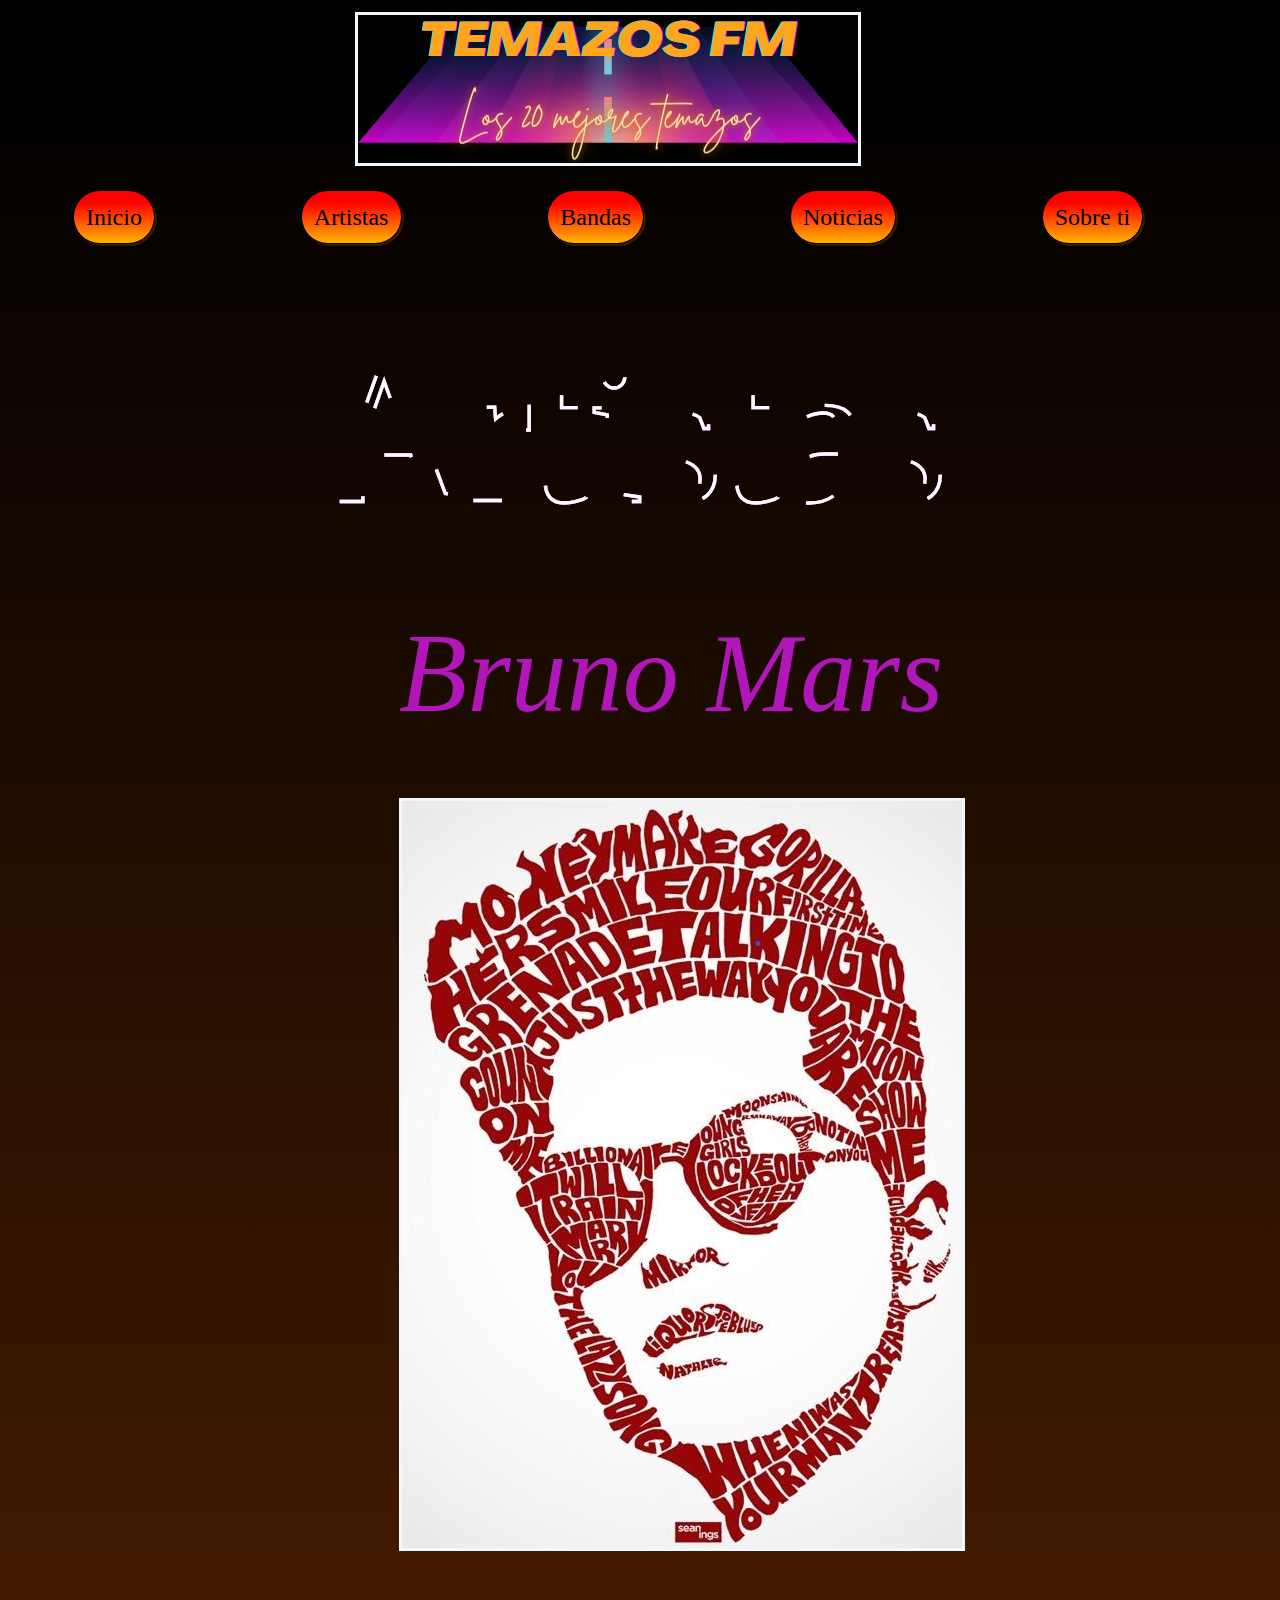
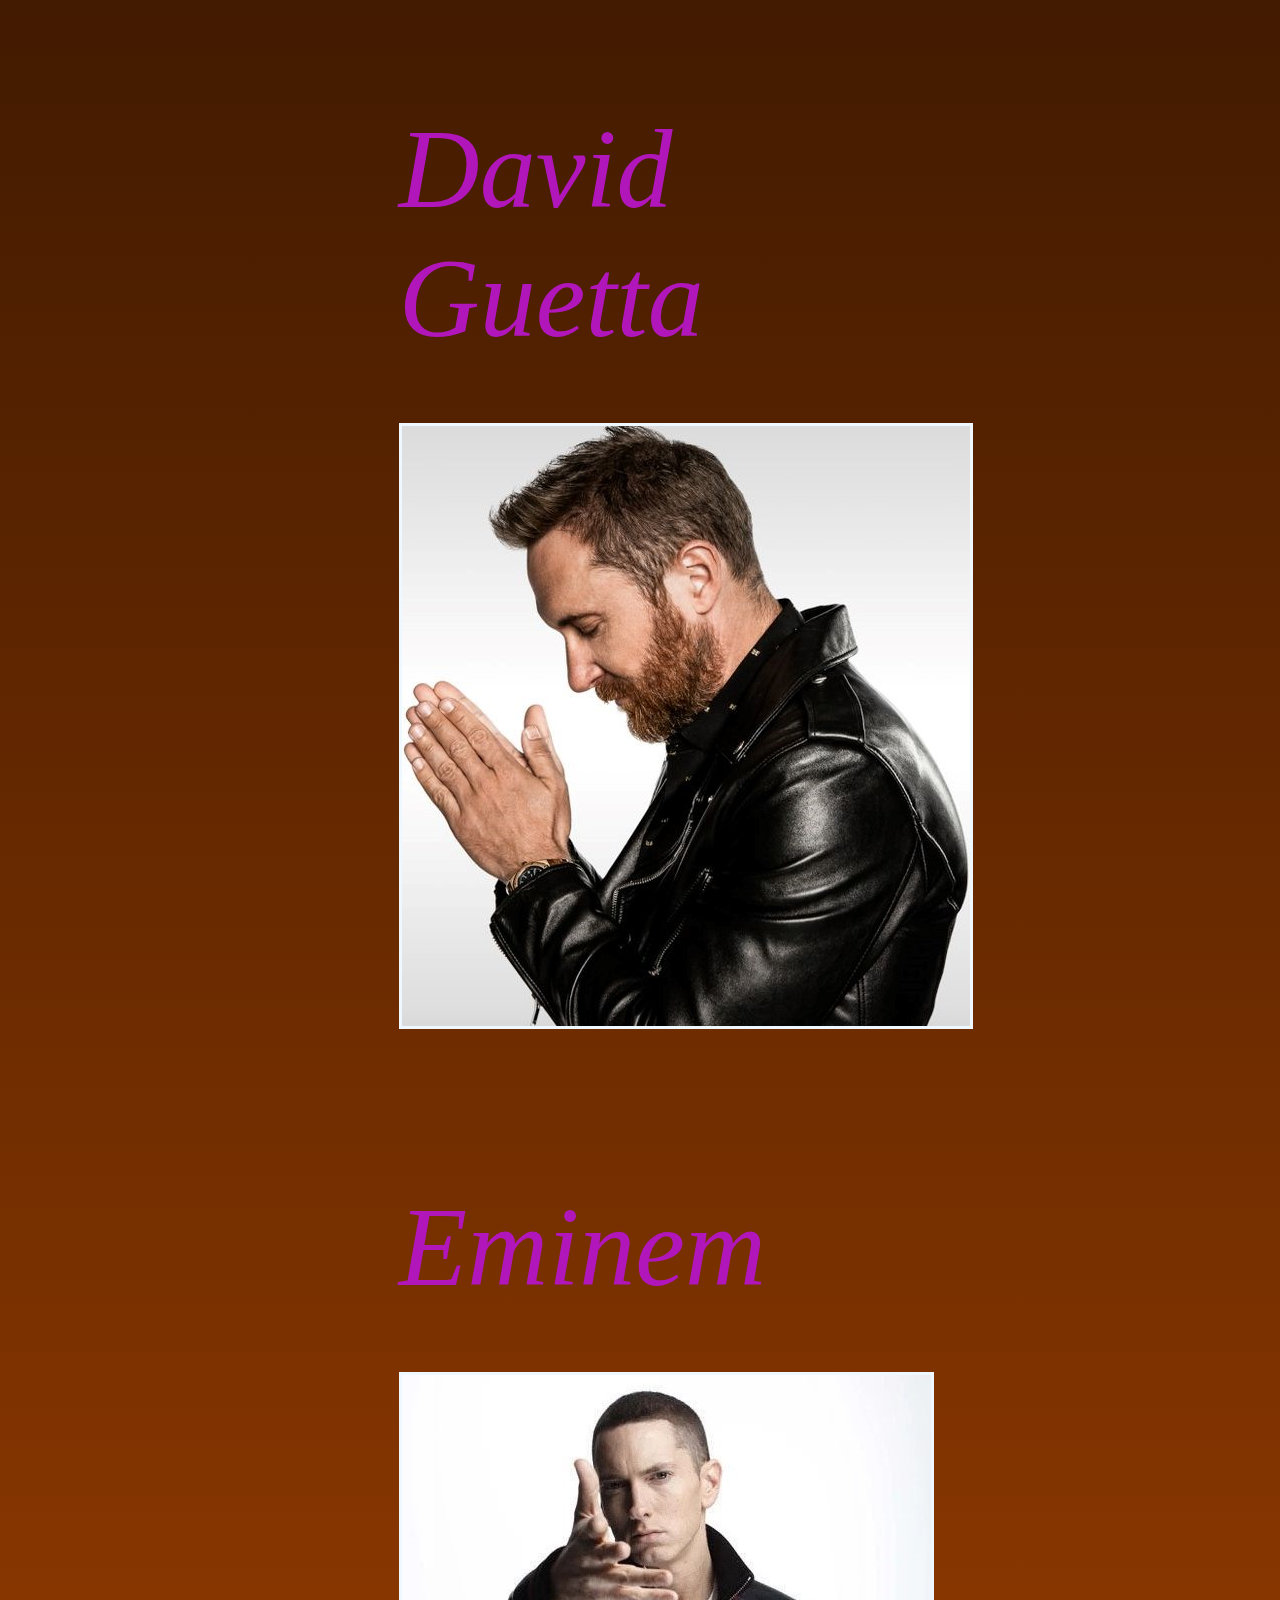
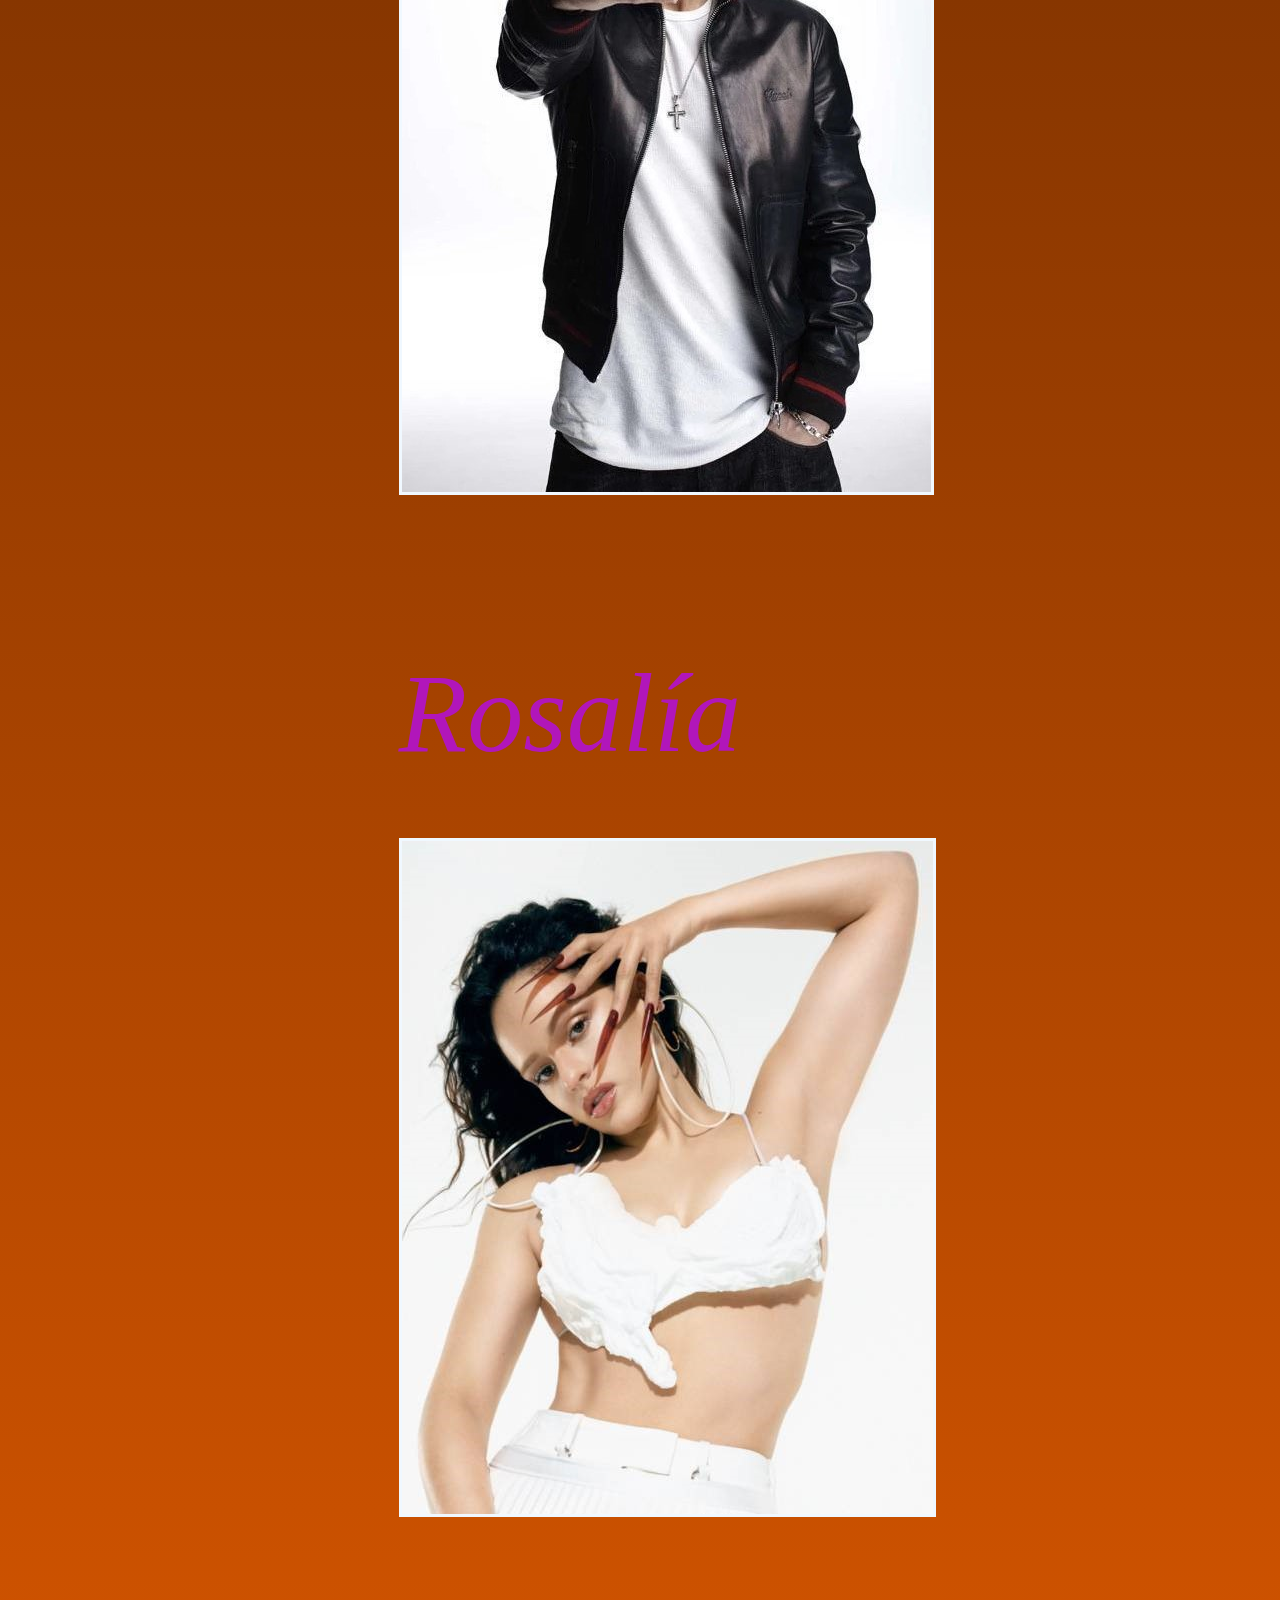
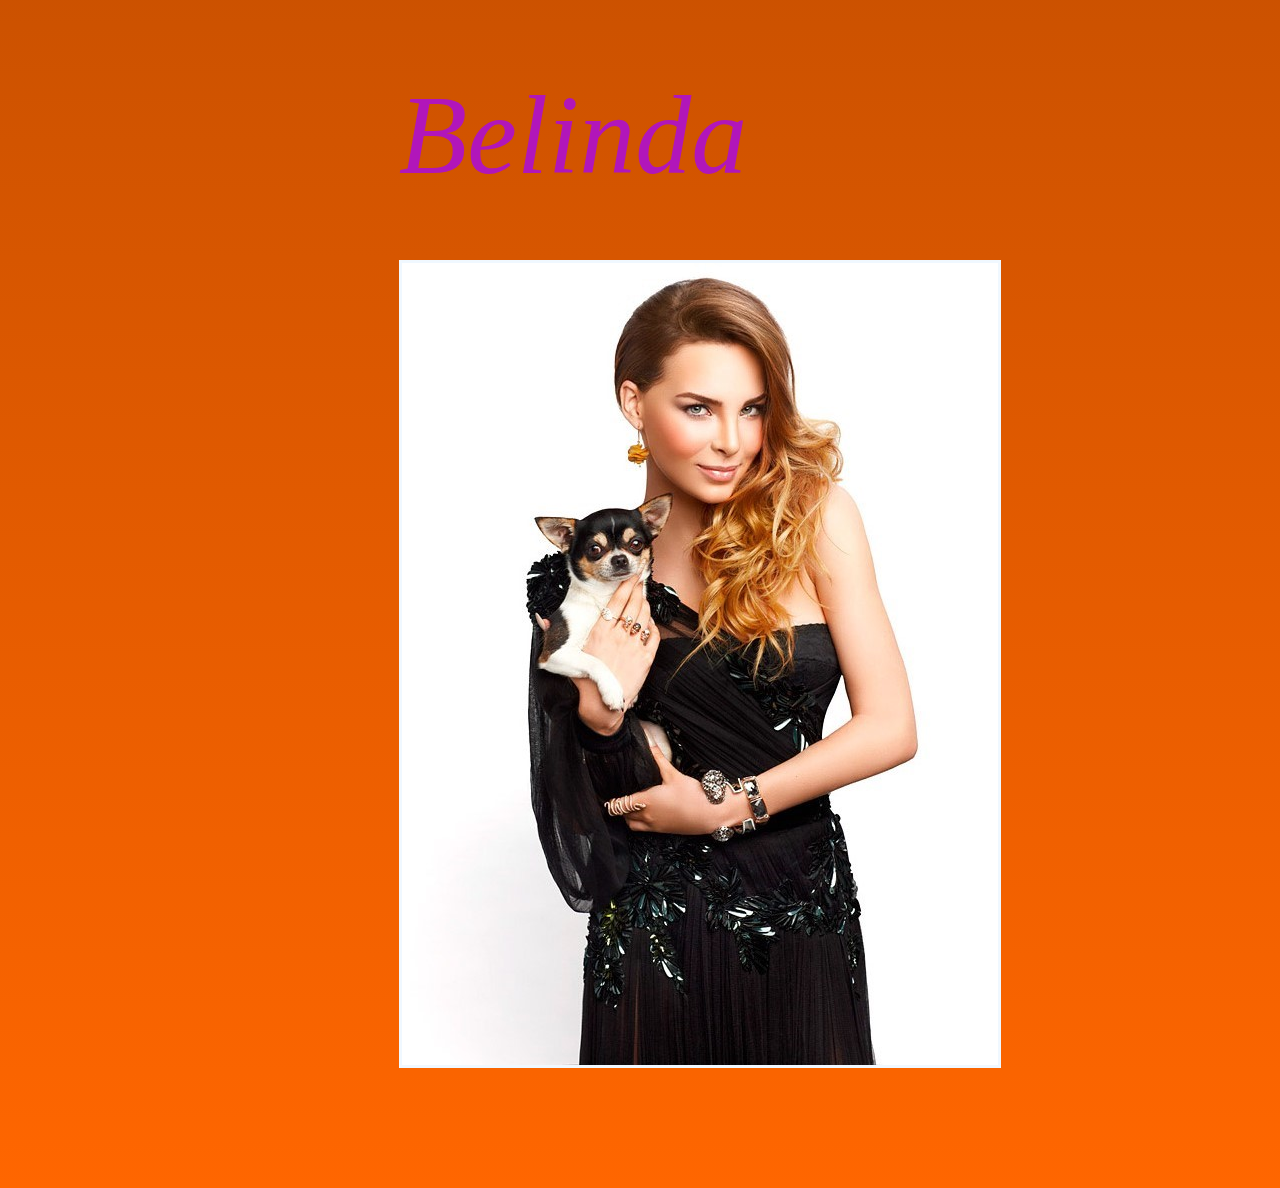
==== commit f694cb4d: "Dominguito" ====
--- a/artistas.html
+++ b/artistas.html
@@ -3,67 +3,68 @@
 <head>
     <meta charset="UTF-8">
     <meta http-equiv="X-UA-Compatible" content="IE=edge">
-    <meta name="viewport" content="width=device-width, initial-scale=1.0">
-    <title>Ejemplo de flex</title>
+    <meta name="viewport" content="width=device-width,users-calable=no,initial-scale=1.0,maximum-scale=1.0,minimum-scale=1.0">
+    <title>Artistas</title>
     <link rel="stylesheet" href="./styles/artistasstyles.css">
 </head>
 <body>
-    <header>
-        <img src="./imagenes/Logo.png"></img>
-    </header>
-    <nav class="navegacion">
-        <p class="efectosnav"><a href="./index.html">Inicio</a></p>
-        <p class="efectosnav"><a href="./artistas.html">Artistas</a></p>
-        <p class="efectosnav"><a href="./grupos.html">Bandas</a></p>
-        <p class="efectosnav"><a href="./noticias.html">Noticias</a></p>
-        <p class="efectosnav"><a href="./conciertos.html">Conciertos</a></p>
-        <p class="efectosnav"><a href="./sobreti.html">Sobre ti</a></p>
-    </nav>
+    <div class="contenedor">
+        <header>
+            <img src="./imagenes/Logo.png"></img>
+        </header>
+        <nav class="navegacion">
+            <p class="efectosnav"><a href="./index.html">Inicio</a></p>
+            <p class="efectosnav"><a href="./artistas.html">Artistas</a></p>
+            <p class="efectosnav"><a href="./grupos.html">Bandas</a></p>
+            <p class="efectosnav"><a href="./noticias.html">Noticias</a></p>
+            <p class="efectosnav"><a href="./sobreti.html">Sobre ti</a></p>
+        </nav>
 
-    <section class="principal">
-        <article class="central">
-            <div class="hijocentralletra">
-                <svg viewBox="0 0 960 300">
-                    <symbol id="s-text">
-                      <text text-anchor="middle" x="50%" y="80%">Artistas</text>
-                    </symbol>
-                
-                    <g class = "g-ants">
-                      <use xlink:href="#s-text" class="text-copy"></use>
-                      <use xlink:href="#s-text" class="text-copy"></use>
-                      <use xlink:href="#s-text" class="text-copy"></use>
-                      <use xlink:href="#s-text" class="text-copy"></use>
-                      <use xlink:href="#s-text" class="text-copy"></use>
-                    </g>
-                </svg>
-            </div>
-            <div class="centro">
-                <p>Bruno Mars</p>
-                <a title="Wikipedia" href="https://es.wikipedia.org/wiki/Bruno_Mars">
-                    <img src="./imagenes/BrunoMarsDibujo.jpg"
-                    alt="BrunoMars" /></img></a>
-                <div class="espacio"></div>
-                <p>David Guetta</p>
-                <a title="Wikipedia" href="https://es.wikipedia.org/wiki/David_Guetta">
-                    <img src="./imagenes/DavidGuetta2.jpeg"
-                    alt="DavidGuetta" /></img></a>
-                <div class="espacio"></div>
-                <p>Eminem</p>
-                <a title="Wikipedia" href="https://es.wikipedia.org/wiki/Eminem">
-                    <img src="./imagenes/Eminem2.jpg"
-                    alt="Eminem" /></img></a>
-                <div class="espacio"></div>
-                <p>Rosalía</p>
-                <a title="Wikipedia" href="https://es.wikipedia.org/wiki/Rosal%C3%ADa_(cantante)">
-                    <img src="./imagenes/Rosalía.jfif"
-                    alt="Rosalía" /></img></a>
-                <div class="espacio"></div>
-                <p>Belinda</p>
-                <a title="Wikipedia" href="https://es.wikipedia.org/wiki/Belinda_(cantante)">
-                    <img src="./imagenes/Belinda.jpg"
-                    alt="Belinda" /></img></a>
-            </div>
-        </article>
-    </section>
+        <section class="principal">
+            <article class="central">
+                <div class="hijocentralletra">
+                    <svg viewBox="0 0 960 300">
+                        <symbol id="s-text">
+                        <text text-anchor="middle" x="50%" y="80%">Artistas</text>
+                        </symbol>
+                    
+                        <g class = "g-ants">
+                        <use xlink:href="#s-text" class="text-copy"></use>
+                        <use xlink:href="#s-text" class="text-copy"></use>
+                        <use xlink:href="#s-text" class="text-copy"></use>
+                        <use xlink:href="#s-text" class="text-copy"></use>
+                        <use xlink:href="#s-text" class="text-copy"></use>
+                        </g>
+                    </svg>
+                </div>
+                <div class="centro">
+                    <p>Bruno Mars</p>
+                    <a title="Wikipedia" href="https://es.wikipedia.org/wiki/Bruno_Mars">
+                        <img src="./imagenes/BrunoMarsDibujo.jpg"
+                        alt="BrunoMars" /></img></a>
+                    <div class="espacio"></div>
+                    <p>David Guetta</p>
+                    <a title="Wikipedia" href="https://es.wikipedia.org/wiki/David_Guetta">
+                        <img src="./imagenes/DavidGuetta2.jpeg"
+                        alt="DavidGuetta" /></img></a>
+                    <div class="espacio"></div>
+                    <p>Eminem</p>
+                    <a title="Wikipedia" href="https://es.wikipedia.org/wiki/Eminem">
+                        <img src="./imagenes/Eminem2.jpg"
+                        alt="Eminem" /></img></a>
+                    <div class="espacio"></div>
+                    <p>Rosalía</p>
+                    <a title="Wikipedia" href="https://es.wikipedia.org/wiki/Rosal%C3%ADa_(cantante)">
+                        <img src="./imagenes/Rosalía.jfif"
+                        alt="Rosalía" /></img></a>
+                    <div class="espacio"></div>
+                    <p>Belinda</p>
+                    <a title="Wikipedia" href="https://es.wikipedia.org/wiki/Belinda_(cantante)">
+                        <img src="./imagenes/Belinda.jpg"
+                        alt="Belinda" /></img></a>
+                </div>
+            </article>
+        </section>
+    </div>    
 </body>
 </html>--- a/styles/artistasstyles.css
+++ b/styles/artistasstyles.css
@@ -2,29 +2,35 @@
     margin: 0;
     padding: 0;
 }
+
+body{
+    background: linear-gradient(rgba(0,0,0,1) 1%, rgba(255,102,0,1) 100%);
+    width: 95vw;
+    height: 100%;
+}
+
 header{
-    height: 18vh;
+    height: auto;
     display:flex;
     align-items: center;
     justify-content: space-around;
     background-color:linear-gradient(rgba(0,0,0,1) 1%, rgba(255,102,0,1) 100%);
+    margin-top: 1%;
 }
 
 header>img{
-    width: 400px;
-    height: 130px;
-}
-
-header:hover{
-    opacity: 1;
+    width: auto;
+    height: auto;
+    border-style: solid;
 }
 
 .navegacion{
     display:flex;
     justify-content: space-around;
     align-items: center;
-    height: 8vh;
+    height: 100%;
     background-color:linear-gradient(rgba(0,0,0,1) 3%, rgba(255,102,0,1) 100%);
+    margin-top: 2%;
 }
 
 a{
@@ -38,7 +44,7 @@
 
 .efectosnav{
     border: 1px black solid;
-    padding: 5px;
+    padding: 1%;
     background: linear-gradient( rgba(255,0,0,1) 22%, rgba(255,179,0,1) 100%);
     border-radius: 30px;
     box-shadow: 2px 2px rgb(56, 26, 1);
@@ -50,16 +56,6 @@
     transform: scale(0.9);
 }
 
-body{
-    background: linear-gradient(rgba(0,0,0,1) 1%, rgba(255,102,0,1) 100%);
-    width: 95vw;
-    height: 100%;
-}
-
-h1{
-    color:rgb(216, 166, 3)
-}
-
 img{
     border-style: solid;
     border-color: aliceblue;
@@ -70,8 +66,17 @@
     transform: scale(0.9);
 }
 
+.contenedor{
+    width: 100%;
+    max-width: 100%;
+    overflow: hidden;
+    float: left;
+    flex-wrap: wrap;
+}
+
 .principal{
     display: flex;
+    box-sizing: border-box;
 }
 
 .central{
@@ -80,7 +85,7 @@
     width: 80%;
     height: 100%;
     margin-left: 12%;
-    
+    box-sizing: border-box;
 }
 
 .hijocentralletra {
@@ -88,6 +93,7 @@
     height: 10%;
     align-items: center;
     width: 100%;
+    box-sizing: border-box;
   }
   
   svg {
@@ -97,6 +103,7 @@
       height: 200px;
       margin: 0 auto;
       margin-top: 10%;
+      box-sizing: border-box;
   }
   
   .text-copy {
@@ -147,6 +154,7 @@
     display: block;
     margin-left: 24%;
     margin-bottom: 10%;
+    box-sizing: border-box;
 }
 
 .centro img:hover {
@@ -168,28 +176,52 @@
 .espacio {
     height: 150px;
     width: 60%;
-}
-
-
-
-@media screen and (max-width: 480px) {
-
+    box-sizing: border-box;
+}
+
+
+
+@media screen and (max-width: 1100px) {
+    .contenedor{
+        width: 100%;
+    }
+  }
+
+@media screen and (max-width: 900px) {
+    img{
+        height: 120%;
+        width:120%;
+        justify-content:left;
+    }
+    .centro{
+        margin-left:12%;
+    }
+    .centro>p{
+        font-size: 500%;
+    }
+    .espacio{
+        height: 100px;
+    }
+
+}
+
+@media screen and (max-width: 600px) {
     .navegacion{
         display:flex;
         flex-direction: column;
         justify-content: space-around;
+        align-items: center;
         height: 50vh;
-        background-color: rgb(238, 209, 26);
-    }
-
+        margin-top: 8%;
+    }
     .efectosnav{
         margin: 5px;
     }
-
-  }
-
-  @media screen and (min-width: 1000px) {
-    header>p{
-        font-size: 25px;
-    }
-  }
+    header>img{
+        height: 90%;
+        width: 90%;
+    }
+    .espacio{
+        height: 50px;
+    }
+  }